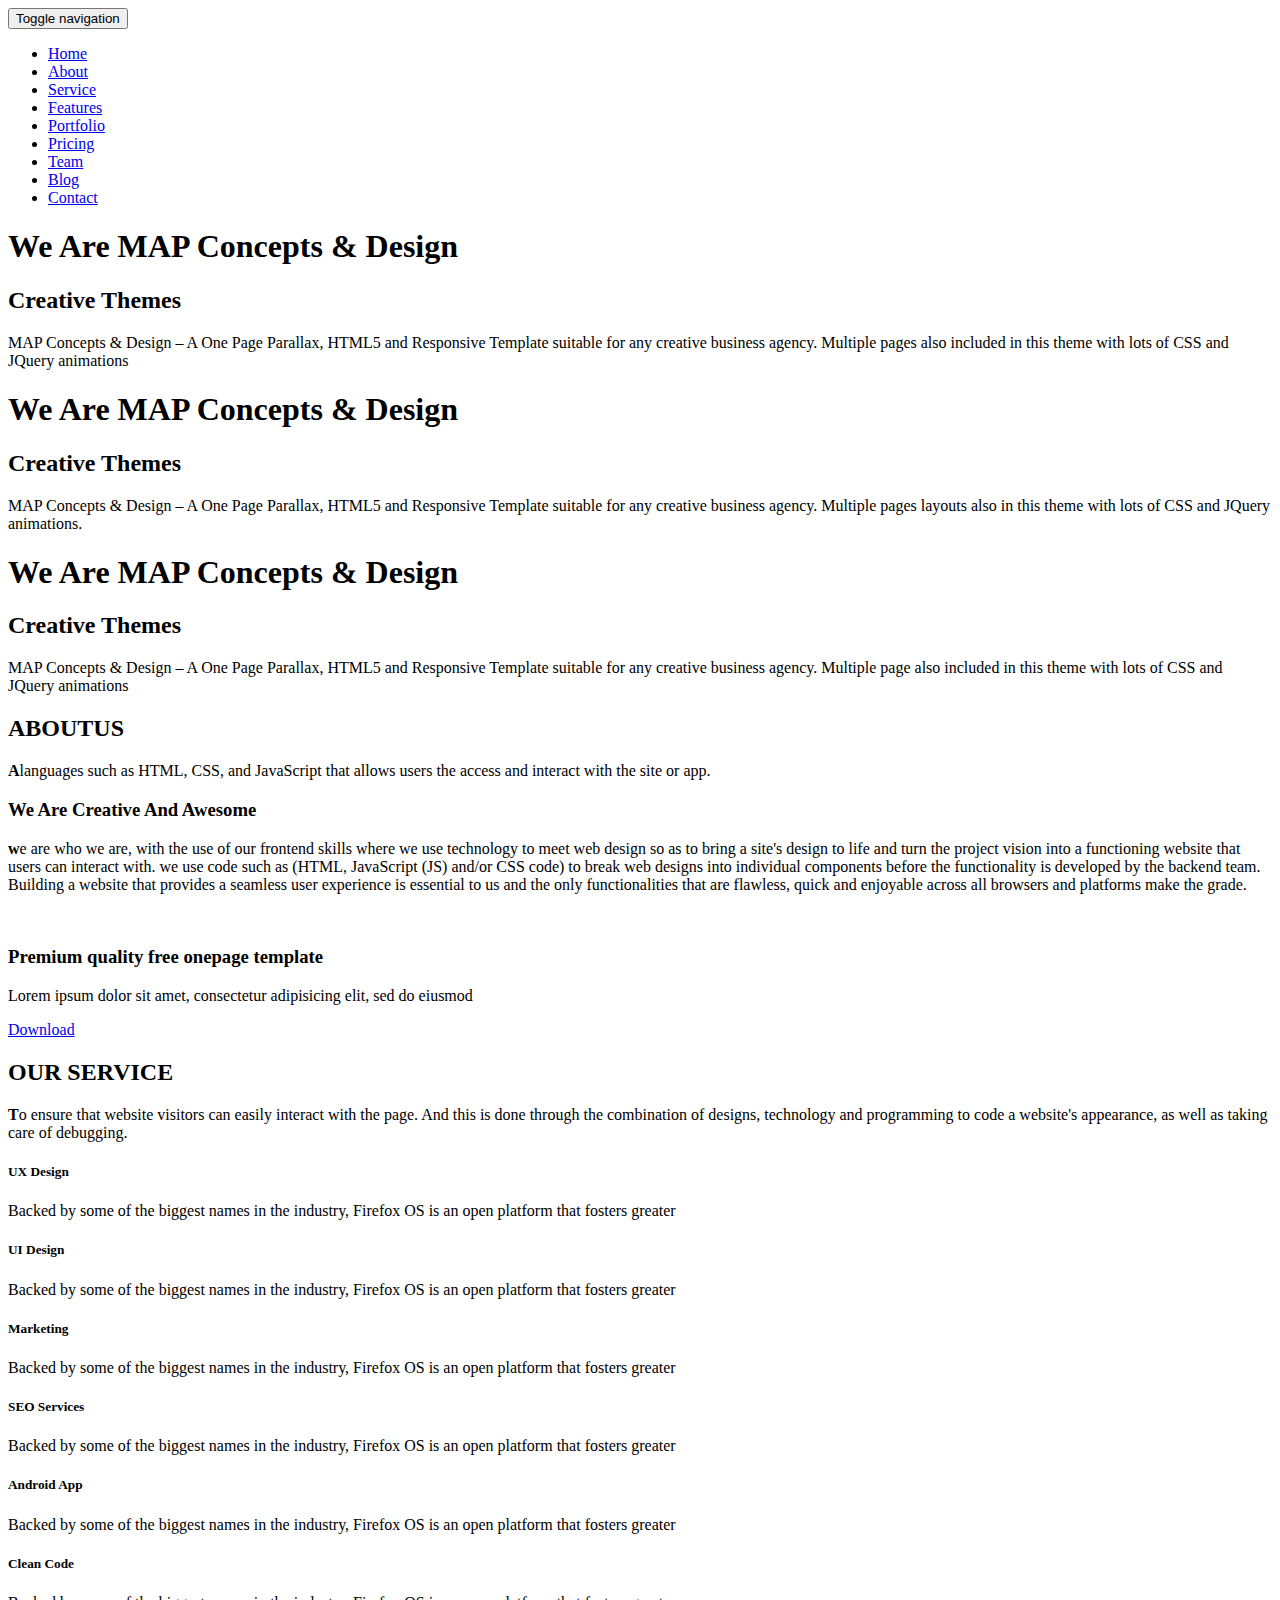
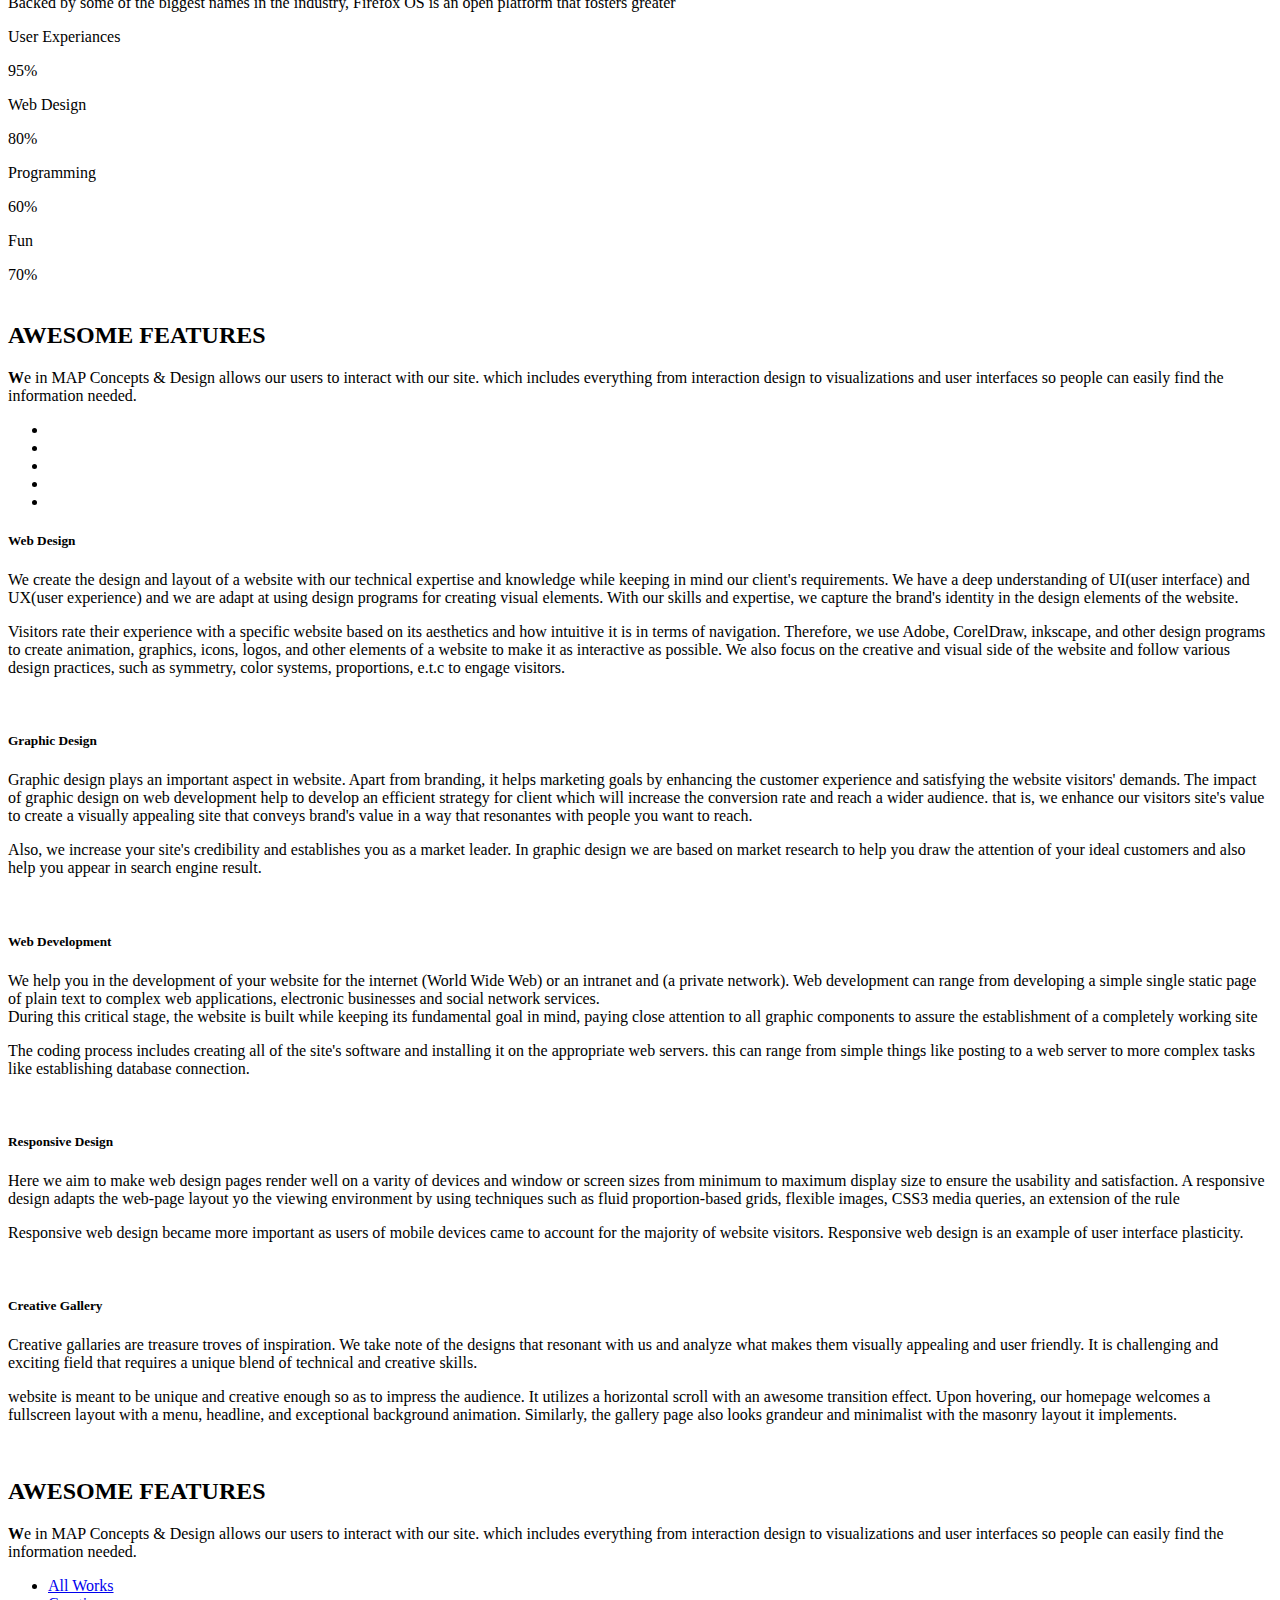
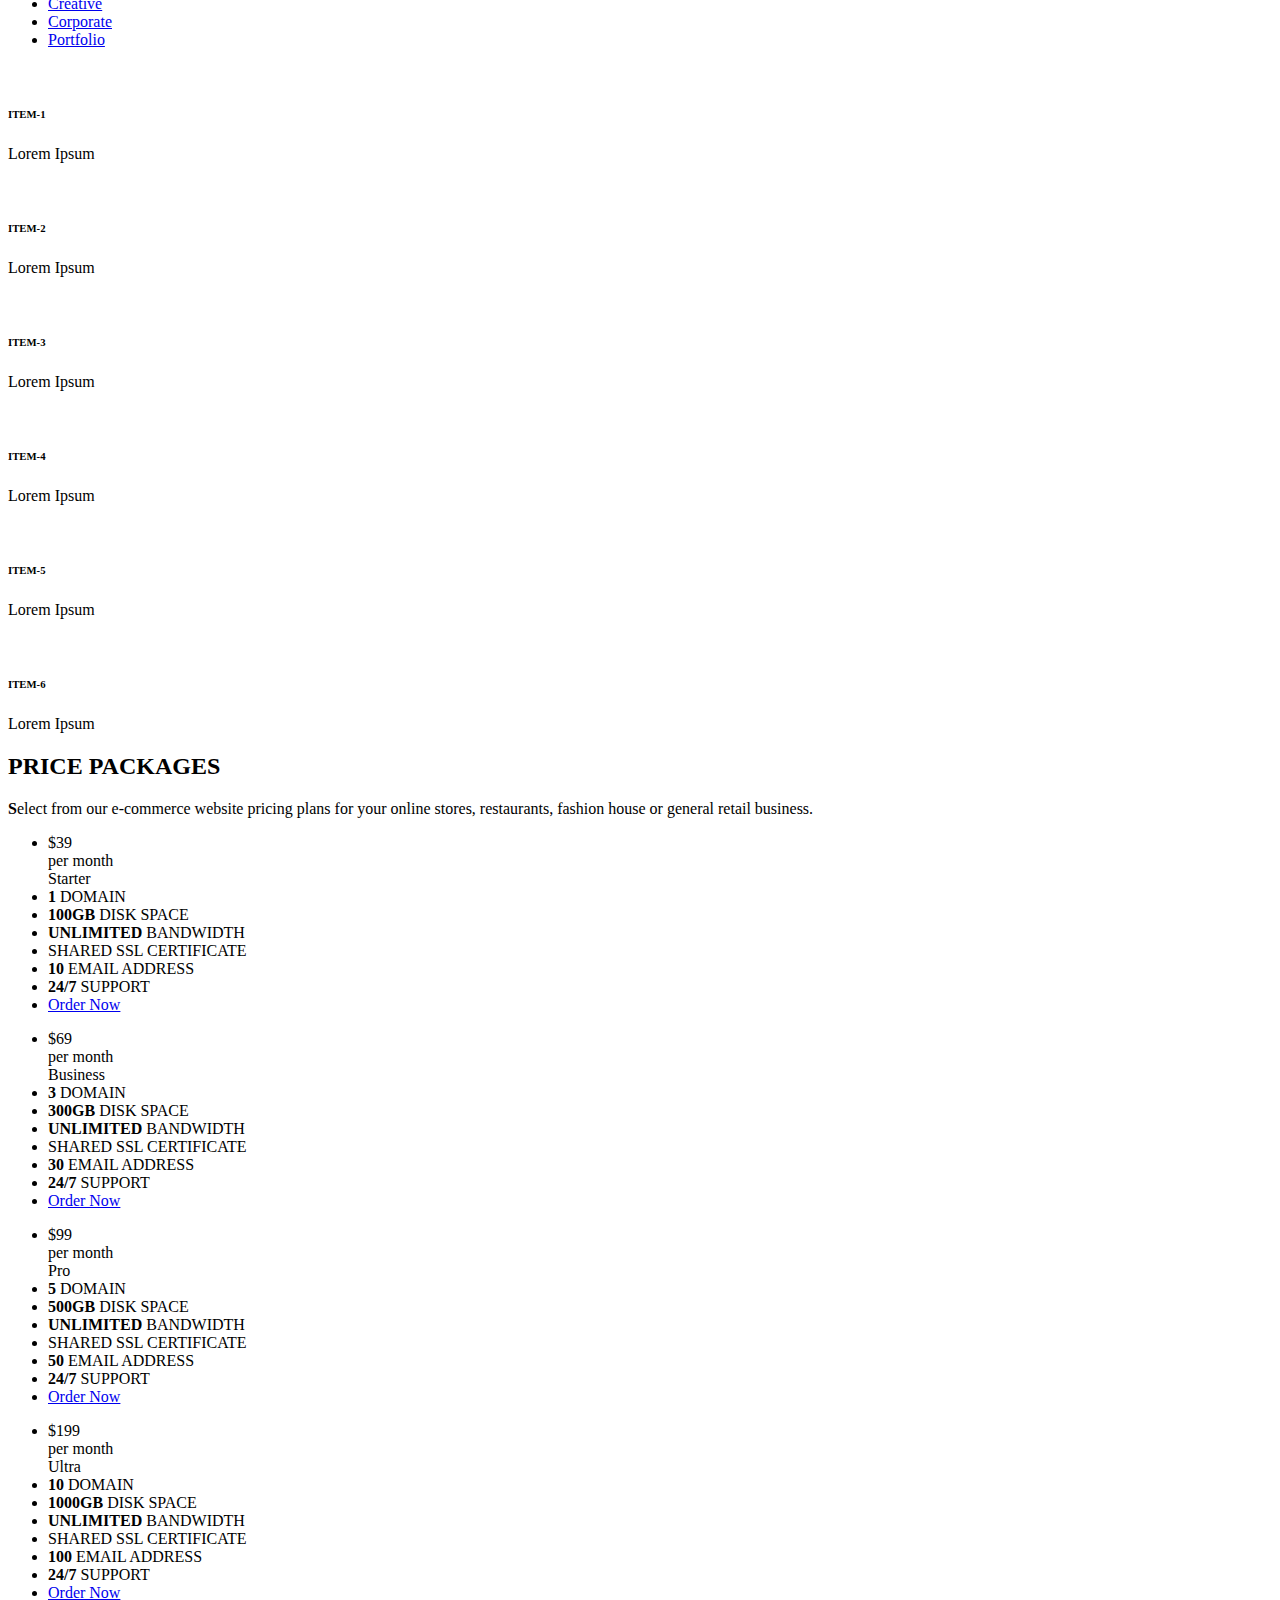
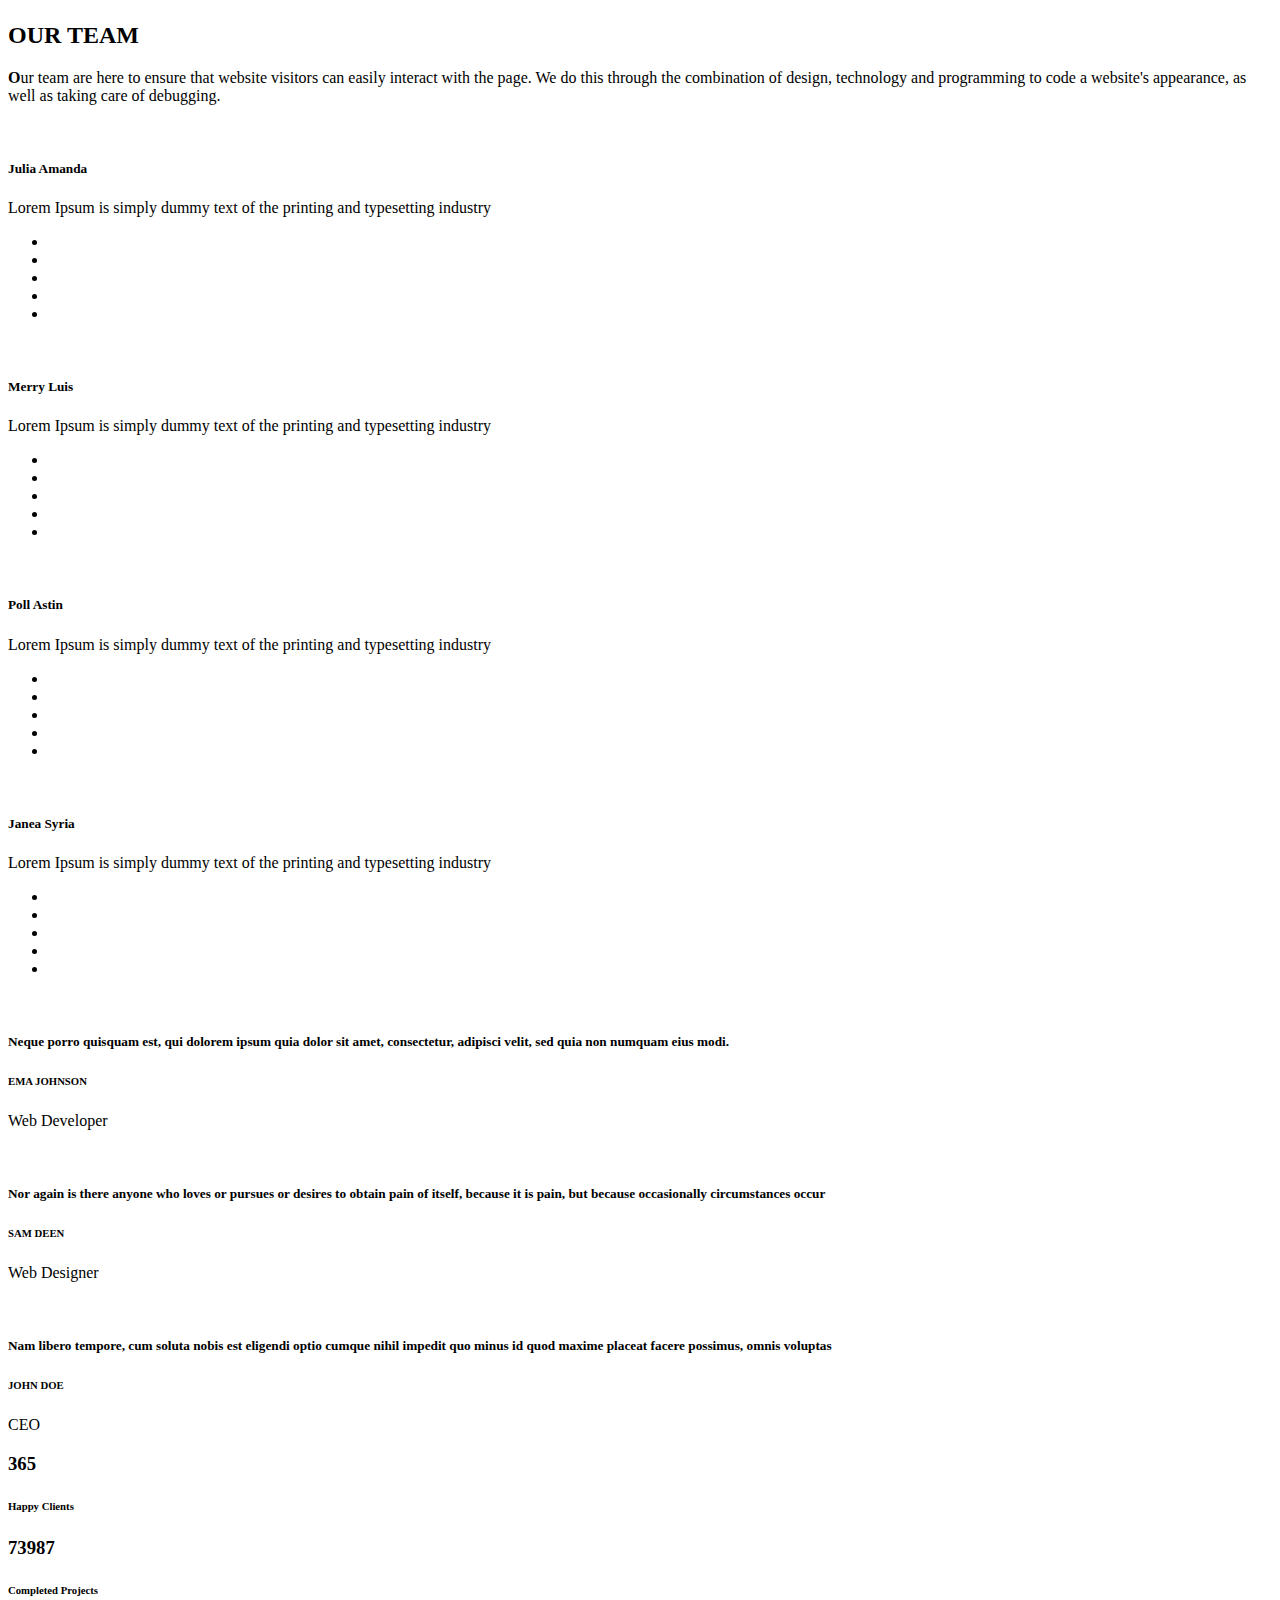
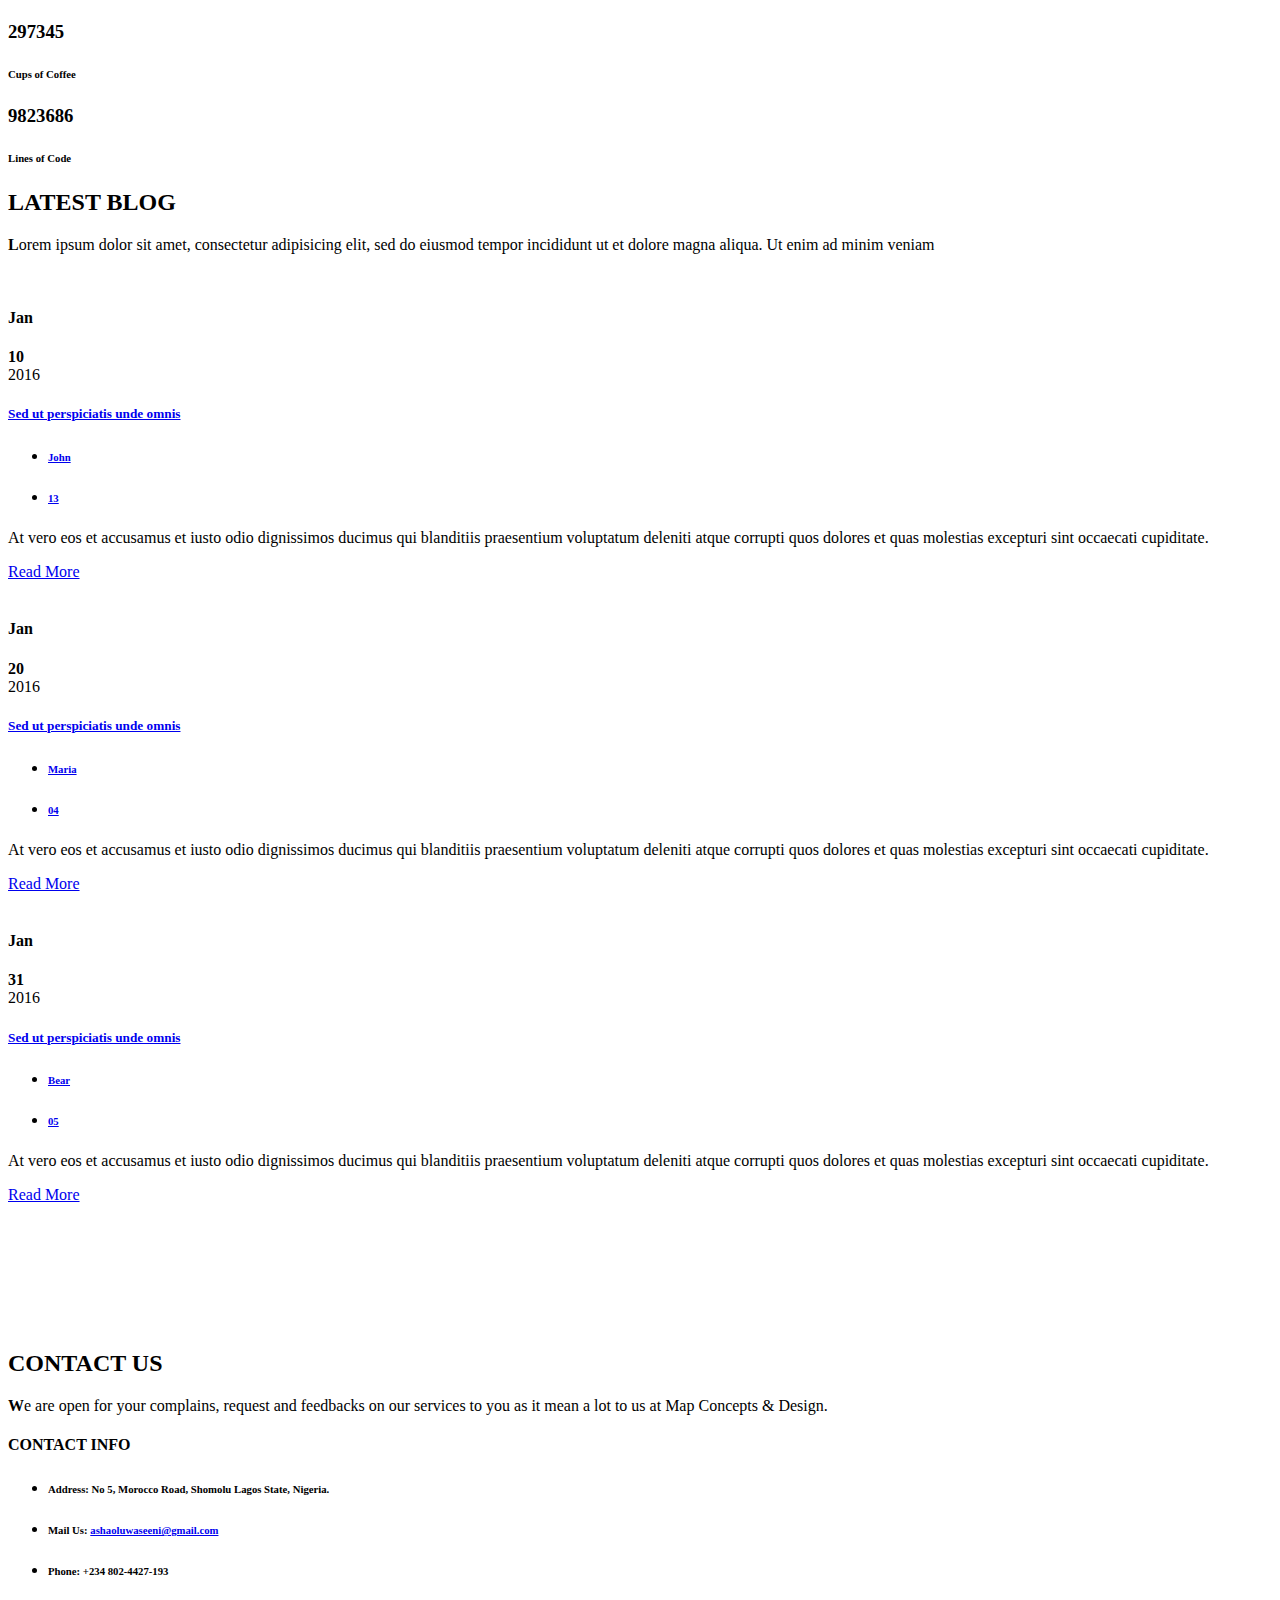
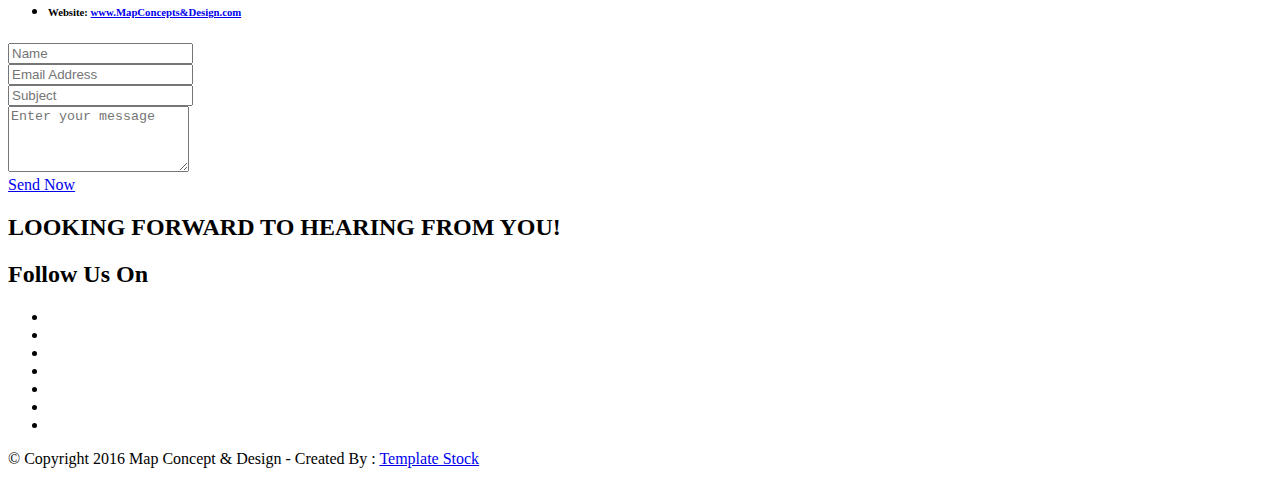
==== about.html @ aa84009a "about.html" ====
<!DOCTYPE html>
<!--
	MAP Concepts & Design by TEMPLATE STOCK
	templatestock.co @templatestock
	Released for free under the Creative Commons Attribution 3.0 license (templated.co/license)
-->

<html lang="en">
    <head>
        <meta charset="utf-8" />
        <meta name="viewport" content="width=device-width, initial-scale=1.0" />
        <meta name="description" content="" />
        <meta name="author" content="" />
        <title>MAP Concepts & Design Free HTML5 Responsive Template | Template Stock</title>
        <!--Bootstrap-->
        <link rel="stylesheet" type="text/css" href="css/bootstrap.css" />
        <!--Stylesheets-->
        <link rel="stylesheet" type="text/css" href="css/style.css" />
        <!--Responsive-->
        <link rel="stylesheet" type="text/css" href="css/responsive.css" />
        <!--Animation-->
        <link rel="stylesheet" type="text/css" href="css/animate.css" />
        <!--Prettyphoto-->
        <link rel="stylesheet" type="text/css" href="css/prettyPhoto.css" />
        <!--Font-Awesome-->
        <link rel="stylesheet" type="text/css" href="css/font-awesome.css" />
        <!--Owl-Slider-->
        <link rel="stylesheet" type="text/css" href="css/owl.carousel.css" />
        <link rel="stylesheet" type="text/css" href="css/owl.theme.css" />
        <link rel="stylesheet" type="text/css" href="css/owl.transitions.css" />
        <!--[if lt IE 9]>
    <script src="js/html5shiv.js"></script>
    <script src="js/respond.min.js"></script>
  [endif]-->
    </head>
    <body data-spy="scroll" data-target=".navbar-default" data-offset="100">
        <!--Preloader-->
        <div id="preloader">
            <div id="pre-status">
                <div class="preload-placeholder"></div>
            </div>
        </div>
        <!--Navigation-->
        <header id="menu">
            <div class="navbar navbar-default navbar-fixed-top">
                <div class="container">
                    <div class="container-fluid">
                        <!-- Brand and toggle get grouped for better mobile display -->
                        <div class="navbar-header">
                            <button
                                type="button"
                                class="navbar-toggle collapsed"
                                data-toggle="collapse"
                                data-target="#bs-example-navbar-collapse-1"
                                aria-expanded="false"
                            >
                                <span class="sr-only">Toggle navigation</span>
                                <span class="icon-bar"></span>
                                <span class="icon-bar"></span>
                                <span class="icon-bar"></span>
                            </button>
                            <a class="navbar-brand" href="#menu"
                                ><img src="images/Logo/01.png" alt=""
                            /></a>
                        </div>
                        <!-- Collect the nav links, forms, and other content for toggling -->
                        <div
                            class="collapse navbar-collapse"
                            id="bs-example-navbar-collapse-1"
                        >
                            <ul class="nav navbar-nav">
                                <li class="active">
                                    <a class="scroll" href="#menu">Home</a>
                                </li>
                                <li>
                                    <a class="scroll" href="#about">About</a>
                                </li>
                                <li>
                                    <a class="scroll" href="#service"
                                        >Service</a
                                    >
                                </li>
                                <li>
                                    <a class="scroll" href="#features"
                                        >Features</a
                                    >
                                </li>
                                <li>
                                    <a class="scroll" href="#portfolio"
                                        >Portfolio</a
                                    >
                                </li>
                                <li>
                                    <a class="scroll" href="#pricing"
                                        >Pricing</a
                                    >
                                </li>
                                <li><a class="scroll" href="#team">Team</a></li>
                                <li><a class="scroll" href="#blog">Blog</a></li>
                                <li>
                                    <a class="scroll" href="#contact"
                                        >Contact</a
                                    >
                                </li>
                            </ul>
                        </div>
                        <!-- /.navbar-collapse -->
                    </div>
                    <!-- /.container-fluid -->
                </div>
            </div>
        </header>
        <!--Slider-Start-->
        <section id="slider">
            <div id="home-carousel" class="carousel slide" data-ride="carousel">
                <div class="carousel-inner">
                    <div
                        class="item active"
                        style="background-image: url(images/Slider/01.jpg)"
                    >
                        <div class="carousel-caption container">
                            <div class="row">
                                <div class="col-md-7 col-sm-12 col-xs-12">
                                    <h1>We Are MAP Concepts & Design</h1>
                                    <h2>Creative Themes</h2>
                                    <p>
                                        MAP Concepts & Design  – A One Page Parallax,
                                        HTML5 and Responsive Template suitable for any
                                        creative business agency. Multiple pages also
                                        included in this theme with lots of
                                        CSS and JQuery animations
                                    </p>
                                </div>
                            </div>
                        </div>
                    </div>
                    <div
                        class="item"
                        style="background-image: url(images/Slider/02.jpg)"
                    >
                        <div class="carousel-caption container">
                            <div class="row">
                                <div class="col-md-7 col-sm-12 col-xs-12">
                                    <h1>We Are MAP Concepts & Design</h1>
                                    <h2>Creative Themes</h2>
                                    <p>
                                        MAP Concepts & Design – A One Page Parallax, 
                                        HTML5 and Responsive Template suitable for any
                                        creative business agency. Multiple pages
                                        layouts also in this theme with lots of
                                        CSS and JQuery animations.
                                    </p>
                                </div>
                            </div>
                        </div>
                    </div>
                    <div
                        class="item"
                        style="background-image: url(images/Slider/03.jpg)"
                    >
                        <div class="carousel-caption container">
                            <div class="row">
                                <div class="col-md-7 col-sm-12 col-xs-12">
                                    <h1>We Are MAP Concepts & Design</h1>
                                    <h2>Creative Themes</h2>
                                    <p>
                                        MAP Concepts & Design – A One Page Parallax, 
                                        HTML5 and Responsive Template suitable for any
                                        creative business agency. Multiple page also
                                        included in this theme with lots of CSS and
                                        JQuery animations
                                    </p>
                                </div>
                            </div>
                        </div>
                    </div>
                    <a
                        class="home-carousel-left"
                        href="#home-carousel"
                        data-slide="prev"
                        ><i class="fa fa-angle-left"></i
                    ></a>
                    <a
                        class="home-carousel-right"
                        href="#home-carousel"
                        data-slide="next"
                        ><i class="fa fa-angle-right"></i
                    ></a>
                </div>
            </div>
            <!--/#home-carousel-->
        </section>
        <!--About-Section-Start-->
        <section id="about">
            <div class="container">
                <div class="col-md-8 col-md-offset-2">
                    <div class="heading">
                        <h2>ABOUT<span>US</span></h2>
                        <div class="line"></div>
                        <p>
                            <span><strong>A</strong></span
                            >languages such as HTML, CSS, and JavaScript that
                            allows users the access and interact with the 
                            site or app.
                        </p>
                    </div>
                </div>
                <div class="row">
                    <div class="col-md-12 ab-sec">
                        <div class="col-md-6">
                            <h3
                                class="wow fadeInDown"
                                data-wow-duration="1000ms"
                                data-wow-delay="300ms"
                            >
                                <span>W</span>e Are Creative And Awesome
                            </h3>
                            <p>
                                <span><strong>w</strong></span
                                >e are who we are, with the use of our frontend 
                                skills where we use technology to meet web design
                                so as to bring a site's design to life and turn 
                                the project vision into a functioning website that 
                                users can interact with. we use code such as   
                                (HTML, JavaScript (JS) and/or CSS code) to break 
                                web designs into individual components before the 
                                functionality is developed by the backend team. 
                                <span>B</span
                                >uilding a website that provides a seamless user experience 
                                is essential to us and the only functionalities that are
                                flawless, quick and enjoyable across all browsers and  
                                platforms make the grade.
                                
                            </p>
                        </div>
                        <div
                            class="col-md-6 ab-sec-img wow fadeInUp"
                            data-wow-duration="1000ms"
                            data-wow-delay="300ms"
                        >
                            <img src="images/Aboutus/01.jpg" alt="" />
                        </div>
                    </div>
                </div>
            </div>
        </section>
        <!--About-Sec-2-Start-->
        <div class="bg-sec">
            <div class="container">
                <div class="col-md-10 col-sm-10 col-xs-8">
                    <h3>Premium quality free onepage template</h3>
                    <p>
                        Lorem ipsum dolor sit amet, consectetur adipisicing
                        elit, sed do eiusmod
                    </p>
                </div>
                <div class="col-md-2 col-sm-2 col-xs-4">
                    <a class="btn-down" href="#">Download</a>
                </div>
            </div>
        </div>
        <!--Service-Section-Start-->
        <section id="service">
            <div class="container">
                <div class="col-md-8 col-md-offset-2">
                    <div class="heading">
                        <h2>OUR SERVI<span>CE</span></h2>
                        <div class="line"></div>
                        <p>
                            <span><strong>T</strong></span
                            >o ensure that website visitors can easily interact with the page. 
                             And this is done through the combination of designs, technology and 
                             programming to code a website's appearance, as well as taking care 
                             of debugging.
                        </p>
                    </div>
                </div>
                <div class="row">
                    <div class="features-sec">
                        <div
                            class="col-md-4 col-sm-6 col-xs-6 wow fadeInUp"
                            data-wow-duration="300ms"
                            data-wow-delay="0ms"
                        >
                            <div class="media service-box">
                                <div class="pull-left">
                                    <i class="fa fa-line-chart"></i>
                                </div>
                                <div class="media-body">
                                    <h5 class="media-heading">UX Design</h5>
                                    <p>
                                        Backed by some of the biggest names in
                                        the industry, Firefox OS is an open
                                        platform that fosters greater
                                    </p>
                                </div>
                            </div>
                        </div>
                        <!--/.col-md-4-->
                        <div
                            class="col-md-4 col-sm-6 col-xs-6 wow fadeInUp"
                            data-wow-duration="300ms"
                            data-wow-delay="100ms"
                        >
                            <div class="media service-box">
                                <div class="pull-left">
                                    <i class="fa fa-cubes"></i>
                                </div>
                                <div class="media-body">
                                    <h5 class="media-heading">UI Design</h5>
                                    <p>
                                        Backed by some of the biggest names in
                                        the industry, Firefox OS is an open
                                        platform that fosters greater
                                    </p>
                                </div>
                            </div>
                        </div>
                        <!--/.col-md-4-->
                        <div
                            class="col-md-4 col-sm-6 col-xs-6 wow fadeInUp"
                            data-wow-duration="300ms"
                            data-wow-delay="200ms"
                        >
                            <div class="media service-box">
                                <div class="pull-left">
                                    <i class="fa fa-pie-chart"></i>
                                </div>
                                <div class="media-body">
                                    <h5 class="media-heading">Marketing</h5>
                                    <p>
                                        Backed by some of the biggest names in
                                        the industry, Firefox OS is an open
                                        platform that fosters greater
                                    </p>
                                </div>
                            </div>
                        </div>
                        <!--/.col-md-4-->
                        <div
                            class="col-md-4 col-sm-6 col-xs-6 wow fadeInUp"
                            data-wow-duration="300ms"
                            data-wow-delay="300ms"
                        >
                            <div class="media service-box">
                                <div class="pull-left">
                                    <i class="fa fa-bar-chart"></i>
                                </div>
                                <div class="media-body">
                                    <h5 class="media-heading">SEO Services</h5>
                                    <p>
                                        Backed by some of the biggest names in
                                        the industry, Firefox OS is an open
                                        platform that fosters greater
                                    </p>
                                </div>
                            </div>
                        </div>
                        <!--/.col-md-4-->
                        <div
                            class="col-md-4 col-sm-6 col-xs-6 wow fadeInUp"
                            data-wow-duration="300ms"
                            data-wow-delay="400ms"
                        >
                            <div class="media service-box">
                                <div class="pull-left">
                                    <i class="fa fa-language"></i>
                                </div>
                                <div class="media-body">
                                    <h5 class="media-heading">Android App</h5>
                                    <p>
                                        Backed by some of the biggest names in
                                        the industry, Firefox OS is an open
                                        platform that fosters greater
                                    </p>
                                </div>
                            </div>
                        </div>
                        <!--/.col-md-4-->
                        <div
                            class="col-md-4 col-sm-6 col-xs-6 wow fadeInUp"
                            data-wow-duration="300ms"
                            data-wow-delay="500ms"
                        >
                            <div class="media service-box">
                                <div class="pull-left">
                                    <i class="fa fa-bullseye"></i>
                                </div>
                                <div class="media-body">
                                    <h5 class="media-heading">Clean Code</h5>
                                    <p>
                                        Backed by some of the biggest names in
                                        the industry, Firefox OS is an open
                                        platform that fosters greater
                                    </p>
                                </div>
                            </div>
                        </div>
                        <!--/.col-md-4-->
                    </div>
                </div>
                <div class="experience">
                    <div class="col-sm-6 col-xs-12">
                        <div
                            class="our-skills wow fadeInLeft"
                            data-wow-duration="1000ms"
                            data-wow-delay="300ms"
                        >
                            <div
                                class="single-skill wow fadeInLeft"
                                data-wow-duration="1000ms"
                                data-wow-delay="300ms"
                            >
                                <p class="lead">User Experiances</p>
                                <div class="progress">
                                    <div
                                        class="progress-bar six-sec-ease-in-out"
                                        role="progressbar"
                                        aria-valuenow="0"
                                        aria-valuemin="0"
                                        aria-valuemax="90"
                                        style="width: 95%"
                                    >
                                        95%
                                    </div>
                                </div>
                            </div>
                            <div
                                class="single-skill wow fadeInLeft"
                                data-wow-duration="1000ms"
                                data-wow-delay="400ms"
                            >
                                <p class="lead">Web Design</p>
                                <div class="progress">
                                    <div
                                        class="progress-bar six-sec-ease-in-out"
                                        role="progressbar"
                                        aria-valuenow="0"
                                        aria-valuemin="0"
                                        aria-valuemax="80"
                                        style="width: 80%"
                                    >
                                        80%
                                    </div>
                                </div>
                            </div>
                            <div
                                class="single-skill wow fadeInLeft"
                                data-wow-duration="1000ms"
                                data-wow-delay="500ms"
                            >
                                <p class="lead">Programming</p>
                                <div class="progress">
                                    <div
                                        class="progress-bar progress-bar-primary six-sec-ease-in-out"
                                        role="progressbar"
                                        aria-valuenow="0"
                                        aria-valuemin="100"
                                        aria-valuemax="60"
                                        style="width: 60%"
                                    >
                                        60%
                                    </div>
                                </div>
                            </div>
                            <div
                                class="single-skill wow fadeInLeft"
                                data-wow-duration="1000ms"
                                data-wow-delay="600ms"
                            >
                                <p class="lead">Fun</p>
                                <div class="progress">
                                    <div
                                        class="progress-bar progress-bar-primary six-sec-ease-in-out"
                                        role="progressbar"
                                        aria-valuenow="0"
                                        aria-valuemin="100"
                                        aria-valuemax="70"
                                        style="width: 70%"
                                    >
                                        70%
                                    </div>
                                </div>
                            </div>
                        </div>
                    </div>
                    <div
                        class="col-sm-6 wow fadeInUp"
                        data-wow-duration="1000ms"
                        data-wow-delay="600ms"
                    >
                        <img
                            src="./images/Snapchat-706828372.jpg"
                            class="img-responsive"
                            alt=""
                        />
                    </div>
                </div>
            </div>
        </section>
        <!--Features-Section-Start-->
        <section id="features">
            <div class="container">
                <div class="col-md-8 col-md-offset-2">
                    <div class="heading">
                        <h2>AWESOME FEATUR<span>ES</span></h2>
                        <div class="line"></div>
                        <p>
                            <span><strong>W</strong></span
                            >e in MAP Concepts & Design allows our users to interact 
                            with our site. which includes everything from interaction 
                            design to visualizations and user interfaces so people can 
                            easily find the information needed.
                        </p>
                    </div>
                </div>
                <ul class="nav nav-tabs" role="tablist">
                    <li role="presentation" class="active">
                        <a href="#tab-1" role="tab" data-toggle="tab"
                            ><i class="fa fa-paper-plane"></i
                        ></a>
                    </li>
                    <li role="presentation">
                        <a href="#tab-2" role="tab" data-toggle="tab"
                            ><i class="fa fa-laptop"></i
                        ></a>
                    </li>
                    <li role="presentation">
                        <a href="#tab-3" role="tab" data-toggle="tab"
                            ><i class="fa fa-code"></i
                        ></a>
                    </li>
                    <li role="presentation">
                        <a href="#tab-4" role="tab" data-toggle="tab"
                            ><i class="fa fa-th-large"></i
                        ></a>
                    </li>
                    <li role="presentation">
                        <a href="#tab-5" role="tab" data-toggle="tab"
                            ><i class="fa fa-file-image-o"></i
                        ></a>
                    </li>
                </ul>
                <div class="tab-content">
                    <div
                        role="tabpanel"
                        class="tab-pane fade in active feat-sec"
                        id="tab-1"
                    >
                        <div class="col-md-6 tab">
                            <h5>Web Design</h5>
                            <div class="line"></div>
                            <div class="clearfix"></div>
                            <p class="feat-sec">
                                We create the design and layout of a website with  
                                our technical expertise and knowledge while
                                keeping in mind our client's requirements. We
                                have a deep understanding of UI(user interface) 
                                and UX(user experience) and we are adapt at using 
                                design programs for creating visual elements. With   
                                our skills and expertise, we capture the brand's
                                identity in the design elements of the website.<br />
                                
                            </p>
                            <p class="feat-sec-1">
                                Visitors rate their experience with a specific website
                                based on its aesthetics and how intuitive it is in terms
                                of navigation. Therefore, we use Adobe, CorelDraw,
                                inkscape, and other design programs to create animation,
                                graphics, icons, logos, and other elements of a website to
                                make it as interactive as possible. We also focus on the 
                                creative and visual side of the website and follow various
                                design practices, such as symmetry, color systems, proportions,
                                e.t.c to engage visitors.
                            </p>
                        </div>
                        <div class="col-md-6 tab-img">
                            <img
                                src="images/Features/01.jpg"
                                class="img-responsive"
                                alt=""
                            />
                        </div>
                    </div>
                    <div
                        role="tabpanel"
                        class="tab-pane fade feat-sec"
                        id="tab-2"
                    >
                        <div class="col-md-6 tab">
                            <h5>Graphic Design</h5>
                            <div class="line"></div>
                            <div class="clearfix"></div>
                            <p class="feat-sec">
                                Graphic design plays an important aspect in website.
                                Apart from branding, it helps marketing goals by 
                                enhancing the customer experience and satisfying the
                                website visitors' demands. The impact of graphic design
                                on web development help to develop an efficient   
                                strategy for client which will increase the conversion rate
                                and reach a wider audience. that is, we enhance our      
                                visitors site's value to create a visually appealing 
                                site that conveys brand's value in a way that 
                                resonantes with people you want to reach. <br />
                            </p>
                            <p class="feat-sec-1">
                                Also, we increase your site's credibility and establishes
                                you as a market leader. In graphic design we are based on  
                                market research to help you draw the attention of your
                                ideal customers and also help you appear in search engine
                                result.            
                            </p>
                        </div>
                        <div class="col-md-6 tab-img">
                            <img
                                src="images/Features/02.jpg"
                                class="img-responsive"
                                alt=""
                            />
                        </div>
                    </div>
                    <div
                        role="tabpanel"
                        class="tab-pane fade feat-sec"
                        id="tab-3"
                    >
                        <div class="col-md-6 tab">
                            <h5>Web Development</h5>
                            <div class="line"></div>
                            <div class="clearfix"></div>
                            <p class="feat-sec">
                                We help you in the development of your website for
                                the internet (World Wide Web) or an intranet and 
                                (a private network). Web development can range 
                                from developing a simple single static page of  
                                plain text to complex web applications, electronic 
                                businesses and social network services.<br />
                                During this critical stage, the website is built 
                                while keeping its fundamental goal in mind, 
                                paying close attention to all graphic components  
                                to assure the establishment of a completely 
                                working site<br />
                            </p>
                            <p class="feat-sec-1">
                                The coding process includes creating all of the site's
                                software and installing it on the appropriate web 
                                servers. this can range from simple things like 
                                posting to a web server to more complex tasks like
                                establishing database connection.
                                
                            </p>
                        </div>
                        <div class="col-md-6 tab-img">
                            <img
                                src="images/Features/03.jpg"
                                class="img-responsive"
                                alt=""
                            />
                        </div>
                    </div>
                    <div
                        role="tabpanel"
                        class="tab-pane fade feat-sec"
                        id="tab-4"
                    >
                        <div class="col-md-6 tab">
                            <h5>Responsive Design</h5>
                            <div class="line"></div>
                            <div class="clearfix"></div>
                            <p class="feat-sec">
                                Here we aim to make web design pages render well 
                                on a varity of devices and window or screen sizes 
                                from minimum to maximum display size to ensure  
                                the usability and satisfaction. A responsive  
                                design adapts the web-page layout yo the viewing  
                                environment by using techniques such as fluid 
                                proportion-based grids, flexible images, 
                                CSS3 media queries, an extension of the rule
                                <br />
                            </p>
                            <p class="feat-sec-1">
                                Responsive web design became more important as 
                                users of mobile devices came to account for 
                                the majority of website visitors. Responsive 
                                web design is an example of user interface 
                                plasticity.
                            </p>
                        </div>
                        <div class="col-md-6 tab-img">
                            <img
                                src="images/Features/04.jpg"
                                class="img-responsive"
                                alt=""
                            />
                        </div>
                    </div>
                    <div
                        role="tabpanel"
                        class="tab-pane fade feat-sec"
                        id="tab-5"
                    >
                        <div class="col-md-6 tab">
                            <h5>Creative Gallery</h5>
                            <div class="line"></div>
                            <div class="clearfix"></div>
                            <p class="feat-sec">
                                Creative gallaries are treasure troves of inspiration.
                                We take note of the designs that resonant with us and 
                                analyze what makes them visually appealing and user 
                                friendly. It is challenging and exciting field that  
                                requires a unique blend of technical and creative 
                                skills. <br />
                            </p>
                            <p class="feat-sec-1">
                                website is meant to be unique and creative 
                                enough so as to impress the audience. It 
                                utilizes a horizontal scroll with an awesome  
                                transition effect. Upon hovering, our  
                                homepage welcomes a fullscreen layout with a  
                                menu, headline, and exceptional background 
                                animation. Similarly, the gallery page also 
                                looks grandeur and minimalist with the masonry 
                                layout it implements.
                            </p>
                        </div>
                        <div class="col-md-6 tab-img">
                            <img
                                src="images/Features/05.jpg"
                                class="img-responsive"
                                alt=""
                            />
                        </div>
                    </div>
                </div>
            </div>
        </section>
        <!--Portfolio-Section-Start-->
        <section id="portfolio">
            <div class="container">
                <div class="col-md-8 col-md-offset-2">
                    <div class="heading">
                        <h2>AWESOME FEATUR<span>ES</span></h2>
                        <div class="line"></div>
                        <p>
                            <span><strong>W</strong></span
                            >e in MAP Concepts & Design allows our users to interact 
                            with our site. which includes everything from interaction 
                            design to visualizations and user interfaces so people can 
                            easily find the information needed.
                        </p>
                    </div>
                </div>
                <div class="text-center">
                    <ul class="portfolio-filter">
                        <li>
                            <a class="active" href="#" data-filter="*"
                                >All Works</a
                            >
                        </li>
                        <li>
                            <a href="#" data-filter=".creative">Creative</a>
                        </li>
                        <li>
                            <a href="#" data-filter=".corporate">Corporate</a>
                        </li>
                        <li>
                            <a href="#" data-filter=".portfolio">Portfolio</a>
                        </li>
                    </ul>
                    <!--/#portfolio-filter-->
                </div>
                <div class="portfolio-items">
                    <div
                        class="col-md-4 col-sm-6 col-xs-12 portfolio-item creative"
                    >
                        <div class="portfolio-item-inner">
                            <img
                                class="img-responsive"
                                src="images/Portfolio/01.jpg"
                                alt=""
                            />
                            <div class="portfolio-info">
                                <a
                                    class="preview"
                                    href="images/Portfolio/01.jpg"
                                    data-rel="prettyPhoto"
                                    ><i class="fa fa-plus-circle"></i
                                ></a>
                                <h6>ITEM-1</h6>
                                <p>Lorem Ipsum</p>
                            </div>
                        </div>
                    </div>
                    <!--/.portfolio-item-->
                    <div
                        class="col-md-4 col-sm-6 col-xs-12 portfolio-item corporate portfolio"
                    >
                        <div class="portfolio-item-inner">
                            <img
                                class="img-responsive"
                                src="images/Portfolio/02.jpg"
                                alt=""
                            />
                            <div class="portfolio-info">
                                <a
                                    class="preview"
                                    href="images/Portfolio/02.jpg"
                                    data-rel="prettyPhoto"
                                    ><i class="fa fa-plus-circle"></i
                                ></a>
                                <h6>ITEM-2</h6>
                                <p>Lorem Ipsum</p>
                            </div>
                        </div>
                    </div>
                    <!--/.portfolio-item-->
                    <div
                        class="col-md-4 col-sm-6 col-xs-12 portfolio-item creative"
                    >
                        <div class="portfolio-item-inner">
                            <img
                                class="img-responsive"
                                src="images/Portfolio/03.jpg"
                                alt=""
                            />
                            <div class="portfolio-info">
                                <a
                                    class="preview"
                                    href="images/Portfolio/03.jpg"
                                    data-rel="prettyPhoto"
                                    ><i class="fa fa-plus-circle"></i
                                ></a>
                                <h6>ITEM-3</h6>
                                <p>Lorem Ipsum</p>
                            </div>
                        </div>
                    </div>
                    <!--/.portfolio-item-->
                    <div
                        class="col-md-4 col-sm-6 col-xs-12 portfolio-item corporate"
                    >
                        <div class="portfolio-item-inner">
                            <img
                                class="img-responsive"
                                src="images/Portfolio/04.jpg"
                                alt=""
                            />
                            <div class="portfolio-info">
                                <a
                                    class="preview"
                                    href="images/Portfolio/04.jpg"
                                    data-rel="prettyPhoto"
                                    ><i class="fa fa-plus-circle"></i
                                ></a>
                                <h6>ITEM-4</h6>
                                <p>Lorem Ipsum</p>
                            </div>
                        </div>
                    </div>
                    <!--/.portfolio-item-->
                    <div
                        class="col-md-4 col-sm-6 col-xs-12 portfolio-item creative portfolio"
                    >
                        <div class="portfolio-item-inner">
                            <img
                                class="img-responsive"
                                src="images/Portfolio/05.jpg"
                                alt=""
                            />
                            <div class="portfolio-info">
                                <a
                                    class="preview"
                                    href="images/Portfolio/05.jpg"
                                    data-rel="prettyPhoto"
                                    ><i class="fa fa-plus-circle"></i
                                ></a>
                                <h6>ITEM-5</h6>
                                <p>Lorem Ipsum</p>
                            </div>
                        </div>
                    </div>
                    <!--/.portfolio-item-->
                    <div
                        class="col-md-4 col-sm-6 col-xs-12 portfolio-item corporate"
                    >
                        <div class="portfolio-item-inner">
                            <img
                                class="img-responsive"
                                src="images/Portfolio/06.jpg"
                                alt=""
                            />
                            <div class="portfolio-info">
                                <a
                                    class="preview"
                                    href="images/Portfolio/06.jpg"
                                    data-rel="prettyPhoto"
                                    ><i class="fa fa-plus-circle"></i
                                ></a>
                                <h6>ITEM-6</h6>
                                <p>Lorem Ipsum</p>
                            </div>
                        </div>
                    </div>
                    <!--/.portfolio-item-->
                </div>
            </div>
        </section>
        <!--Pricing-Section-Start-->
        <section id="pricing">
            <div class="container">
                <div class="col-md-8 col-md-offset-2">
                    <div class="heading">
                        <h2>PRICE PACKAG<span>ES</span></h2>
                        <div class="line"></div>
                        <p>
                            <span><strong>S</strong></span
                            >elect from our e-commerce website pricing plans for
                            your online stores, restaurants, fashion house or general 
                            retail business.
                        </p>
                    </div>
                </div>
                <div class="row">
                    <div class="col-sm-6 col-md-3">
                        <div
                            class="wow zoomIn"
                            data-wow-duration="400ms"
                            data-wow-delay="0ms"
                        >
                            <ul class="pricing">
                                <li class="plan-header">
                                    <div class="price-duration">
                                        <div class="price">$39</div>
                                        <div class="duration">per month</div>
                                    </div>
                                    <div class="plan-name">Starter</div>
                                </li>
                                <li><strong>1</strong> DOMAIN</li>
                                <li><strong>100GB</strong> DISK SPACE</li>
                                <li><strong>UNLIMITED</strong> BANDWIDTH</li>
                                <li>SHARED SSL CERTIFICATE</li>
                                <li><strong>10</strong> EMAIL ADDRESS</li>
                                <li><strong>24/7</strong> SUPPORT</li>
                                <li>
                                    <a class="btn-order" href="#">Order Now</a>
                                </li>
                            </ul>
                        </div>
                    </div>
                    <div class="col-sm-6 col-md-3">
                        <div
                            class="wow zoomIn"
                            data-wow-duration="400ms"
                            data-wow-delay="200ms"
                        >
                            <ul class="pricing">
                                <li class="plan-header">
                                    <div class="price-duration">
                                        <div class="price">$69</div>
                                        <div class="duration">per month</div>
                                    </div>
                                    <div class="plan-name">Business</div>
                                </li>
                                <li><strong>3</strong> DOMAIN</li>
                                <li><strong>300GB</strong> DISK SPACE</li>
                                <li><strong>UNLIMITED</strong> BANDWIDTH</li>
                                <li>SHARED SSL CERTIFICATE</li>
                                <li><strong>30</strong> EMAIL ADDRESS</li>
                                <li><strong>24/7</strong> SUPPORT</li>
                                <li>
                                    <a class="btn-order" href="#">Order Now</a>
                                </li>
                            </ul>
                        </div>
                    </div>
                    <div class="col-sm-6 col-md-3">
                        <div
                            class="wow zoomIn"
                            data-wow-duration="400ms"
                            data-wow-delay="400ms"
                        >
                            <ul class="pricing">
                                <li class="plan-header">
                                    <div class="price-duration">
                                        <div class="price">$99</div>
                                        <div class="duration">per month</div>
                                    </div>
                                    <div class="plan-name">Pro</div>
                                </li>
                                <li><strong>5</strong> DOMAIN</li>
                                <li><strong>500GB</strong> DISK SPACE</li>
                                <li><strong>UNLIMITED</strong> BANDWIDTH</li>
                                <li>SHARED SSL CERTIFICATE</li>
                                <li><strong>50</strong> EMAIL ADDRESS</li>
                                <li><strong>24/7</strong> SUPPORT</li>
                                <li>
                                    <a class="btn-order" href="#">Order Now</a>
                                </li>
                            </ul>
                        </div>
                    </div>
                    <div class="col-sm-6 col-md-3">
                        <div
                            class="wow zoomIn"
                            data-wow-duration="400ms"
                            data-wow-delay="600ms"
                        >
                            <ul class="pricing">
                                <li class="plan-header">
                                    <div class="price-duration">
                                        <div class="price">$199</div>
                                        <div class="duration">per month</div>
                                    </div>
                                    <div class="plan-name">Ultra</div>
                                </li>
                                <li><strong>10</strong> DOMAIN</li>
                                <li><strong>1000GB</strong> DISK SPACE</li>
                                <li><strong>UNLIMITED</strong> BANDWIDTH</li>
                                <li>SHARED SSL CERTIFICATE</li>
                                <li><strong>100</strong> EMAIL ADDRESS</li>
                                <li><strong>24/7</strong> SUPPORT</li>
                                <li>
                                    <a class="btn-order" href="#">Order Now</a>
                                </li>
                            </ul>
                        </div>
                    </div>
                </div>
            </div>
        </section>
        <!--Team-Section-Start-->
        <section id="team">
            <div class="container">
                <div class="col-md-8 col-md-offset-2">
                    <div class="heading">
                        <h2>OUR TE<span>AM</span></h2>
                        <div class="line"></div>
                        <p>
                            <span><strong>O</strong></span
                            >ur team are here to ensure that website visitors can
                            easily interact with the page. We do this through the
                            combination of design, technology and programming to
                            code a website's appearance, as well as taking care of
                            debugging.
                        </p>
                    </div>
                </div>
                <div class="row">
                    <div
                        class="col-md-3 col-sm-6 col-xs-12 team-main-sec wow slideInUp"
                        data-wow-duration="1s"
                        data-wow-delay=".1s"
                    >
                        <div class="team-sec">
                            <div class="team-img">
                                <img
                                    src="images/Team/01.jpg"
                                    class="img-responsive"
                                    alt=""
                                />
                                <div class="team-desc">
                                    <h5>Julia Amanda</h5>
                                    <p>
                                        Lorem Ipsum is simply dummy text of the
                                        printing and typesetting industry
                                    </p>
                                    <ul class="team-social-icon">
                                        <li>
                                            <a
                                                href="#"
                                                data-toggle="tooltip"
                                                data-placement="top"
                                                title="Facebook"
                                                ><i class="fa fa-facebook-f"></i
                                            ></a>
                                        </li>
                                        <li>
                                            <a
                                                href="#"
                                                data-toggle="tooltip"
                                                data-placement="top"
                                                title="Twitter"
                                                ><i class="fa fa-twitter"></i
                                            ></a>
                                        </li>
                                        <li>
                                            <a
                                                href="#"
                                                data-toggle="tooltip"
                                                data-placement="top"
                                                title="Pinterest"
                                                ><i
                                                    class="fa fa-pinterest-p"
                                                ></i
                                            ></a>
                                        </li>
                                        <li>
                                            <a
                                                href="#"
                                                data-toggle="tooltip"
                                                data-placement="top"
                                                title="Instagram"
                                                ><i class="fa fa-instagram"></i
                                            ></a>
                                        </li>
                                        <li>
                                            <a
                                                href="#"
                                                data-toggle="tooltip"
                                                data-placement="top"
                                                title="Google-plus"
                                                ><i
                                                    class="fa fa-google-plus"
                                                ></i
                                            ></a>
                                        </li>
                                    </ul>
                                </div>
                            </div>
                        </div>
                    </div>
                    <div
                        class="col-md-3 col-sm-6 col-xs-12 team-main-sec wow slideInUp"
                        data-wow-duration="1s"
                        data-wow-delay=".2s"
                    >
                        <div class="team-sec">
                            <div class="team-img">
                                <img
                                    src="images/Team/02.jpg"
                                    class="img-responsive"
                                    alt=""
                                />
                                <div class="team-desc">
                                    <h5>Merry Luis</h5>
                                    <p>
                                        Lorem Ipsum is simply dummy text of the
                                        printing and typesetting industry
                                    </p>
                                    <ul class="team-social-icon">
                                        <li>
                                            <a
                                                href="#"
                                                data-toggle="tooltip"
                                                data-placement="top"
                                                title="Facebook"
                                                ><i class="fa fa-facebook-f"></i
                                            ></a>
                                        </li>
                                        <li>
                                            <a
                                                href="#"
                                                data-toggle="tooltip"
                                                data-placement="top"
                                                title="Twitter"
                                                ><i class="fa fa-twitter"></i
                                            ></a>
                                        </li>
                                        <li>
                                            <a
                                                href="#"
                                                data-toggle="tooltip"
                                                data-placement="top"
                                                title="Pinterest"
                                                ><i
                                                    class="fa fa-pinterest-p"
                                                ></i
                                            ></a>
                                        </li>
                                        <li>
                                            <a
                                                href="#"
                                                data-toggle="tooltip"
                                                data-placement="top"
                                                title="Instagram"
                                                ><i class="fa fa-instagram"></i
                                            ></a>
                                        </li>
                                        <li>
                                            <a
                                                href="#"
                                                data-toggle="tooltip"
                                                data-placement="top"
                                                title="Google-plus"
                                                ><i
                                                    class="fa fa-google-plus"
                                                ></i
                                            ></a>
                                        </li>
                                    </ul>
                                </div>
                            </div>
                        </div>
                    </div>
                    <div
                        class="col-md-3 col-sm-6 col-xs-12 team-main-sec wow slideInUp"
                        data-wow-duration="1s"
                        data-wow-delay=".3s"
                    >
                        <div class="team-sec">
                            <div class="team-img">
                                <img
                                    src="images/Team/03.jpg"
                                    class="img-responsive"
                                    alt=""
                                />
                                <div class="team-desc">
                                    <h5>Poll Astin</h5>
                                    <p>
                                        Lorem Ipsum is simply dummy text of the
                                        printing and typesetting industry
                                    </p>
                                    <ul class="team-social-icon">
                                        <li>
                                            <a
                                                href="#"
                                                data-toggle="tooltip"
                                                data-placement="top"
                                                title="Facebook"
                                                ><i class="fa fa-facebook-f"></i
                                            ></a>
                                        </li>
                                        <li>
                                            <a
                                                href="#"
                                                data-toggle="tooltip"
                                                data-placement="top"
                                                title="Twitter"
                                                ><i class="fa fa-twitter"></i
                                            ></a>
                                        </li>
                                        <li>
                                            <a
                                                href="#"
                                                data-toggle="tooltip"
                                                data-placement="top"
                                                title="Pinterest"
                                                ><i
                                                    class="fa fa-pinterest-p"
                                                ></i
                                            ></a>
                                        </li>
                                        <li>
                                            <a
                                                href="#"
                                                data-toggle="tooltip"
                                                data-placement="top"
                                                title="Instagram"
                                                ><i class="fa fa-instagram"></i
                                            ></a>
                                        </li>
                                        <li>
                                            <a
                                                href="#"
                                                data-toggle="tooltip"
                                                data-placement="top"
                                                title="Google-plus"
                                                ><i
                                                    class="fa fa-google-plus"
                                                ></i
                                            ></a>
                                        </li>
                                    </ul>
                                </div>
                            </div>
                        </div>
                    </div>
                    <div
                        class="col-md-3 col-sm-6 col-xs-12 team-main-sec wow slideInUp"
                        data-wow-duration="1s"
                        data-wow-delay=".4s"
                    >
                        <div class="team-sec">
                            <div class="team-img">
                                <img
                                    src="images/Team/04.jpg"
                                    class="img-responsive"
                                    alt=""
                                />
                                <div class="team-desc">
                                    <h5>Janea Syria</h5>
                                    <p>
                                        Lorem Ipsum is simply dummy text of the
                                        printing and typesetting industry
                                    </p>
                                    <ul class="team-social-icon">
                                        <li>
                                            <a
                                                href="#"
                                                data-toggle="tooltip"
                                                data-placement="top"
                                                title="Facebook"
                                                ><i class="fa fa-facebook-f"></i
                                            ></a>
                                        </li>
                                        <li>
                                            <a
                                                href="#"
                                                data-toggle="tooltip"
                                                data-placement="top"
                                                title="Twitter"
                                                ><i class="fa fa-twitter"></i
                                            ></a>
                                        </li>
                                        <li>
                                            <a
                                                href="#"
                                                data-toggle="tooltip"
                                                data-placement="top"
                                                title="Pinterest"
                                                ><i
                                                    class="fa fa-pinterest-p"
                                                ></i
                                            ></a>
                                        </li>
                                        <li>
                                            <a
                                                href="#"
                                                data-toggle="tooltip"
                                                data-placement="top"
                                                title="Instagram"
                                                ><i class="fa fa-instagram"></i
                                            ></a>
                                        </li>
                                        <li>
                                            <a
                                                href="#"
                                                data-toggle="tooltip"
                                                data-placement="top"
                                                title="Google-plus"
                                                ><i
                                                    class="fa fa-google-plus"
                                                ></i
                                            ></a>
                                        </li>
                                    </ul>
                                </div>
                            </div>
                        </div>
                    </div>
                </div>
            </div>
        </section>
        <!--Testimonials-Section-Start-->
        <section id="testimonials" class="parallex">
            <div class="container">
                <div class="quote"><i class="fa fa-quote-left"></i></div>
                <div class="clearfix"></div>
                <div class="slider-text">
                    <div id="owl-testi" class="owl-carousel owl-theme">
                        <div class="item">
                            <div class="col-md-10 col-md-offset-1">
                                <img
                                    src="images/Testimonials/02.jpg"
                                    class="img-circle"
                                    alt=""
                                />
                                <h5>
                                    Neque porro quisquam est, qui dolorem ipsum
                                    quia dolor sit amet, consectetur, adipisci
                                    velit, sed quia non numquam eius modi.
                                </h5>
                                <h6>EMA JOHNSON</h6>
                                <p>Web Developer</p>
                            </div>
                        </div>
                        <div class="col-md-10 col-md-offset-1">
                            <img
                                src="images/Testimonials/03.jpg"
                                class="img-circle"
                                alt=""
                            />
                            <h5>
                                Nor again is there anyone who loves or pursues
                                or desires to obtain pain of itself, because it
                                is pain, but because occasionally circumstances
                                occur
                            </h5>
                            <h6>SAM DEEN</h6>
                            <p>Web Designer</p>
                        </div>
                        <div class="col-md-10 col-md-offset-1">
                            <img
                                src="images/Testimonials/04.jpg"
                                class="img-circle"
                                alt=""
                            />
                            <h5>
                                Nam libero tempore, cum soluta nobis est
                                eligendi optio cumque nihil impedit quo minus id
                                quod maxime placeat facere possimus, omnis
                                voluptas
                            </h5>
                            <h6>JOHN DOE</h6>
                            <p>CEO</p>
                        </div>
                    </div>
                </div>
            </div>
        </section>
        <!--Fun-Facts-Section-Start-->
        <section id="fun-facts">
            <div class="container">
                <div class="row">
                    <div class="col-sm-6 col-md-3">
                        <div class="fun-fact text-center">
                            <h3>
                                <i class="fa fa-thumbs-o-up"></i>
                                <span class="timer">365</span>
                            </h3>
                            <h6>Happy Clients</h6>
                        </div>
                    </div>
                    <div class="col-sm-6 col-md-3">
                        <div class="fun-fact text-center">
                            <h3>
                                <i class="fa fa-briefcase fa-6"></i>
                                <span class="timer">73987</span>
                            </h3>
                            <h6>Completed Projects</h6>
                        </div>
                    </div>
                    <div class="col-sm-6 col-md-3">
                        <div class="fun-fact text-center">
                            <h3>
                                <i class="fa fa-coffee"></i>
                                <span class="timer">297345</span>
                            </h3>
                            <h6>Cups of Coffee</h6>
                        </div>
                    </div>
                    <div class="col-sm-6 col-md-3">
                        <div class="fun-fact text-center">
                            <h3>
                                <i class="fa fa-code"></i>
                                <span class="timer">9823686</span>
                            </h3>
                            <h6>Lines of Code</h6>
                        </div>
                    </div>
                </div>
            </div>
        </section>
        <!--Blog-Section-Start-->
        <section id="blog">
            <div class="container">
                <div class="col-md-8 col-md-offset-2">
                    <div class="heading">
                        <h2>LATEST BL<span>OG</span></h2>
                        <div class="line"></div>
                        <p>
                            <span><strong>L</strong></span
                            >orem ipsum dolor sit amet, consectetur adipisicing
                            elit, sed do eiusmod tempor incididunt ut et dolore
                            magna aliqua. Ut enim ad minim veniam
                        </p>
                    </div>
                </div>
                <div class="row">
                    <div class="col-md-12">
                        <div class="col-md-4 blog-sec">
                            <div class="blog-info">
                                <img
                                    src="images/Blog/1.jpg"
                                    class="img-responsive"
                                    alt=""
                                />
                                <div class="data-meta">
                                    <h4>Jan</h4>
                                    <strong>10</strong><br />
                                    2016
                                </div>
                                <a href="#">
                                    <h5>Sed ut perspiciatis unde omnis</h5>
                                </a>
                                <ul class="blog-icon">
                                    <li>
                                        <i class="fa fa-pencil"></i
                                        ><a href="#">
                                            <h6>John</h6>
                                        </a>
                                    </li>
                                    <li class="comment">
                                        <i class="fa fa-comment"></i
                                        ><a href="#">
                                            <h6>13</h6>
                                        </a>
                                    </li>
                                </ul>
                                <p>
                                    At vero eos et accusamus et iusto odio
                                    dignissimos ducimus qui blanditiis
                                    praesentium voluptatum deleniti atque
                                    corrupti quos dolores et quas molestias
                                    excepturi sint occaecati cupiditate.
                                </p>
                                <a href="#" class="btn-blg">Read More</a>
                            </div>
                        </div>
                        <div class="col-md-4 blog-sec">
                            <div class="blog-info">
                                <img
                                    src="images/Blog/2.jpg"
                                    class="img-responsive"
                                    alt=""
                                />
                                <div class="data-meta">
                                    <h4>Jan</h4>
                                    <strong>20</strong><br />
                                    2016
                                </div>
                                <a href="#">
                                    <h5>Sed ut perspiciatis unde omnis</h5>
                                </a>
                                <ul class="blog-icon">
                                    <li>
                                        <i class="fa fa-pencil"></i
                                        ><a href="#">
                                            <h6>Maria</h6>
                                        </a>
                                    </li>
                                    <li class="comment">
                                        <i class="fa fa-comment"></i
                                        ><a href="#">
                                            <h6>04</h6>
                                        </a>
                                    </li>
                                </ul>
                                <p>
                                    At vero eos et accusamus et iusto odio
                                    dignissimos ducimus qui blanditiis
                                    praesentium voluptatum deleniti atque
                                    corrupti quos dolores et quas molestias
                                    excepturi sint occaecati cupiditate.
                                </p>
                                <a href="#" class="btn-blg">Read More</a>
                            </div>
                        </div>
                        <div class="col-md-4 blog-sec">
                            <div class="blog-info">
                                <img
                                    src="images/Blog/3.jpg"
                                    class="img-responsive"
                                    alt=""
                                />
                                <div class="data-meta">
                                    <h4>Jan</h4>
                                    <strong>31</strong><br />
                                    2016
                                </div>
                                <a href="#">
                                    <h5>Sed ut perspiciatis unde omnis</h5>
                                </a>
                                <ul class="blog-icon">
                                    <li>
                                        <i class="fa fa-pencil"></i
                                        ><a href="#">
                                            <h6>Bear</h6>
                                        </a>
                                    </li>
                                    <li class="comment">
                                        <i class="fa fa-comment"></i
                                        ><a href="#">
                                            <h6>05</h6>
                                        </a>
                                    </li>
                                </ul>
                                <p>
                                    At vero eos et accusamus et iusto odio
                                    dignissimos ducimus qui blanditiis
                                    praesentium voluptatum deleniti atque
                                    corrupti quos dolores et quas molestias
                                    excepturi sint occaecati cupiditate.
                                </p>
                                <a href="#" class="btn-blg">Read More</a>
                            </div>
                        </div>
                    </div>
                </div>
            </div>
        </section>
        <!--Client-Section-Start-->
        <div id="client">
            <div class="container">
                <div id="client-slider" class="owl-carousel">
                    <div class="item client-logo">
                        <a href="#"
                            ><img
                                src="images/clients/1.png"
                                class="img-responsive"
                                alt=""
                        /></a>
                    </div>
                    <div class="item client-logo">
                        <a href="#"
                            ><img
                                src="images/clients/2.png"
                                class="img-responsive"
                                alt=""
                        /></a>
                    </div>
                    <div class="item client-logo">
                        <a href="#"
                            ><img
                                src="images/clients/3.png"
                                class="img-responsive"
                                alt=""
                        /></a>
                    </div>
                    <div class="item client-logo">
                        <a href="#"
                            ><img
                                src="images/clients/4.png"
                                class="img-responsive"
                                alt=""
                        /></a>
                    </div>
                    <div class="item client-logo">
                        <a href="#"
                            ><img
                                src="images/clients/5.png"
                                class="img-responsive"
                                alt=""
                        /></a>
                    </div>
                    <div class="item client-logo">
                        <a href="#"
                            ><img
                                src="images/clients/6.png"
                                class="img-responsive"
                                alt=""
                        /></a>
                    </div>
                    <div class="item client-logo">
                        <a href="#"
                            ><img
                                src="images/clients/7.png"
                                class="img-responsive"
                                alt=""
                        /></a>
                    </div>
                </div>
            </div>
        </div>
        <!--Contact-Section-Start-->
        <section id="contact">
            <div class="container">
                <div class="col-md-8 col-md-offset-2">
                    <div class="heading">
                        <h2>CONTACT <span>US</span></h2>
                        <div class="line"></div>
                        <p>
                            <span><strong>W</strong></span
                            >e are open for your complains, request and feedbacks 
                            on our services to you as it mean a lot to us at Map 
                            Concepts & Design.
                        </p>
                    </div>
                </div>
                <div class="text-center">
                    <div class="col-md-6 col-sm-6 contact-sec-1">
                        <h4>CONTACT IN<span>FO</span></h4>
                        <ul class="contact-form">
                            <li>
                                <i class="fa fa-map-marker"></i>
                                <h6>
                                    <strong>Address:</strong> No 5,
                                    Morocco Road, Shomolu Lagos State, Nigeria.
                                </h6>
                            </li>
                            <li>
                                <i class="fa fa-envelope"></i>
                                <h6>
                                    <strong>Mail Us:</strong>
                                    <a href="#">ashaoluwaseeni@gmail.com</a>
                                </h6>
                            </li>
                            <li>
                                <i class="fa fa-phone"></i>
                                <h6>
                                    <strong>Phone:</strong> +234 802-4427-193
                                </h6>
                            </li>
                            <li>
                                <i class="fa fa-wechat"></i>
                                <h6>
                                    <strong>Website:</strong>
                                    <a href="#">www.MapConcepts&Design.com</a>
                                </h6>
                            </li>
                        </ul>
                    </div>
                    <div class="col-md-6 col-sm-6">
                        <form
                            id="main-contact-form"
                            name="contact-form"
                            method="post"
                            action="#"
                        >
                            <div
                                class="row wow fadeInDown"
                                data-wow-duration="1000ms"
                                data-wow-delay="300ms"
                            >
                                <div class="col-sm-6">
                                    <div class="form-group">
                                        <input
                                            type="text"
                                            name="name"
                                            class="form-control"
                                            placeholder="Name"
                                            required="required"
                                        />
                                    </div>
                                </div>
                                <div class="col-sm-6">
                                    <div class="form-group">
                                        <input
                                            type="email"
                                            name="email"
                                            class="form-control"
                                            placeholder="Email Address"
                                            required="required"
                                        />
                                    </div>
                                </div>
                            </div>
                            <div class="form-group">
                                <input
                                    type="text"
                                    name="subject"
                                    class="form-control"
                                    placeholder="Subject"
                                    required="required"
                                />
                            </div>
                            <div class="form-group">
                                <textarea
                                    name="message"
                                    id="message"
                                    class="form-control"
                                    rows="4"
                                    placeholder="Enter your message"
                                    required="required"
                                ></textarea>
                            </div>
                            <a
                                class="btn-send col-md-12 col-sm-12 col-xs-12"
                                href="#"
                                >Send Now</a
                            >
                        </form>
                    </div>
                </div>
            </div>
        </section>
        <footer id="footer">
            <div class="bg-sec">
                <div class="container">
                    <h2>
                        LOOKING FORWARD TO <strong>HEARING </strong>FROM YOU!
                    </h2>
                </div>
            </div>
        </footer>
        <footer id="footer-down">
            <h2>Follow Us On</h2>
            <ul class="social-icon">
                <li class="facebook hvr-pulse">
                    <a href="#"><i class="fa fa-facebook-f"></i></a>
                </li>
                <li class="twitter hvr-pulse">
                    <a href="#"><i class="fa fa-twitter"></i></a>
                </li>
                <li class="linkedin hvr-pulse">
                    <a href="#"><i class="fa fa-linkedin"></i></a>
                </li>
                <li class="google-plus hvr-pulse">
                    <a href="#"><i class="fa fa-google-plus"></i></a>
                </li>
                <li class="youtube hvr-pulse">
                    <a href="#"><i class="fa fa-youtube"></i></a>
                </li>
                <li class="instagram hvr-pulse">
                    <a href="#"><i class="fa fa-instagram"></i></a>
                </li>
                <li class="behance hvr-pulse">
                    <a href="#"><i class="fa fa-behance"></i></a>
                </li>
            </ul>
            <p>
                &copy; Copyright 2016 Map Concept & Design - Created By :
                <a href="http://templatestock.co" target="_blank"
                    >Template Stock</a
                >
            </p>
        </footer>
        <!--Jquery-->
        <script type="text/javascript" src="js/jquery.min.js"></script>
        <!--Boostrap-Jquery-->
        <script type="text/javascript" src="js/bootstrap.js"></script>
        <!--Preetyphoto-Jquery-->
        <script type="text/javascript" src="js/jquery.prettyPhoto.js"></script>
        <!--NiceScroll-Jquery-->
        <script type="text/javascript" src="js/jquery.nicescroll.js"></script>
        <script type="text/javascript" src="js/waypoints.min.js"></script>
        <!--Isotopes-->
        <script type="text/javascript" src="js/jquery.isotope.js"></script>
        <!--Wow-Jquery-->
        <script type="text/javascript" src="js/wow.js"></script>
        <!--Count-Jquey-->
        <script type="text/javascript" src="js/jquery.countTo.js"></script>
        <script type="text/javascript" src="js/jquery.inview.min.js"></script>
        <!--Owl-Crousels-Jqury-->
        <script type="text/javascript" src="js/owl.carousel.js"></script>
        <!--Main-Scripts-->
        <script type="text/javascript" src="js/script.js"></script>
    </body>
</html>

<!-- Hosting24 Analytics Code -->
<script
    type="text/javascript"
    src="http://stats.hosting24.com/count.php"
></script>
<!-- End Of Analytics Code -->
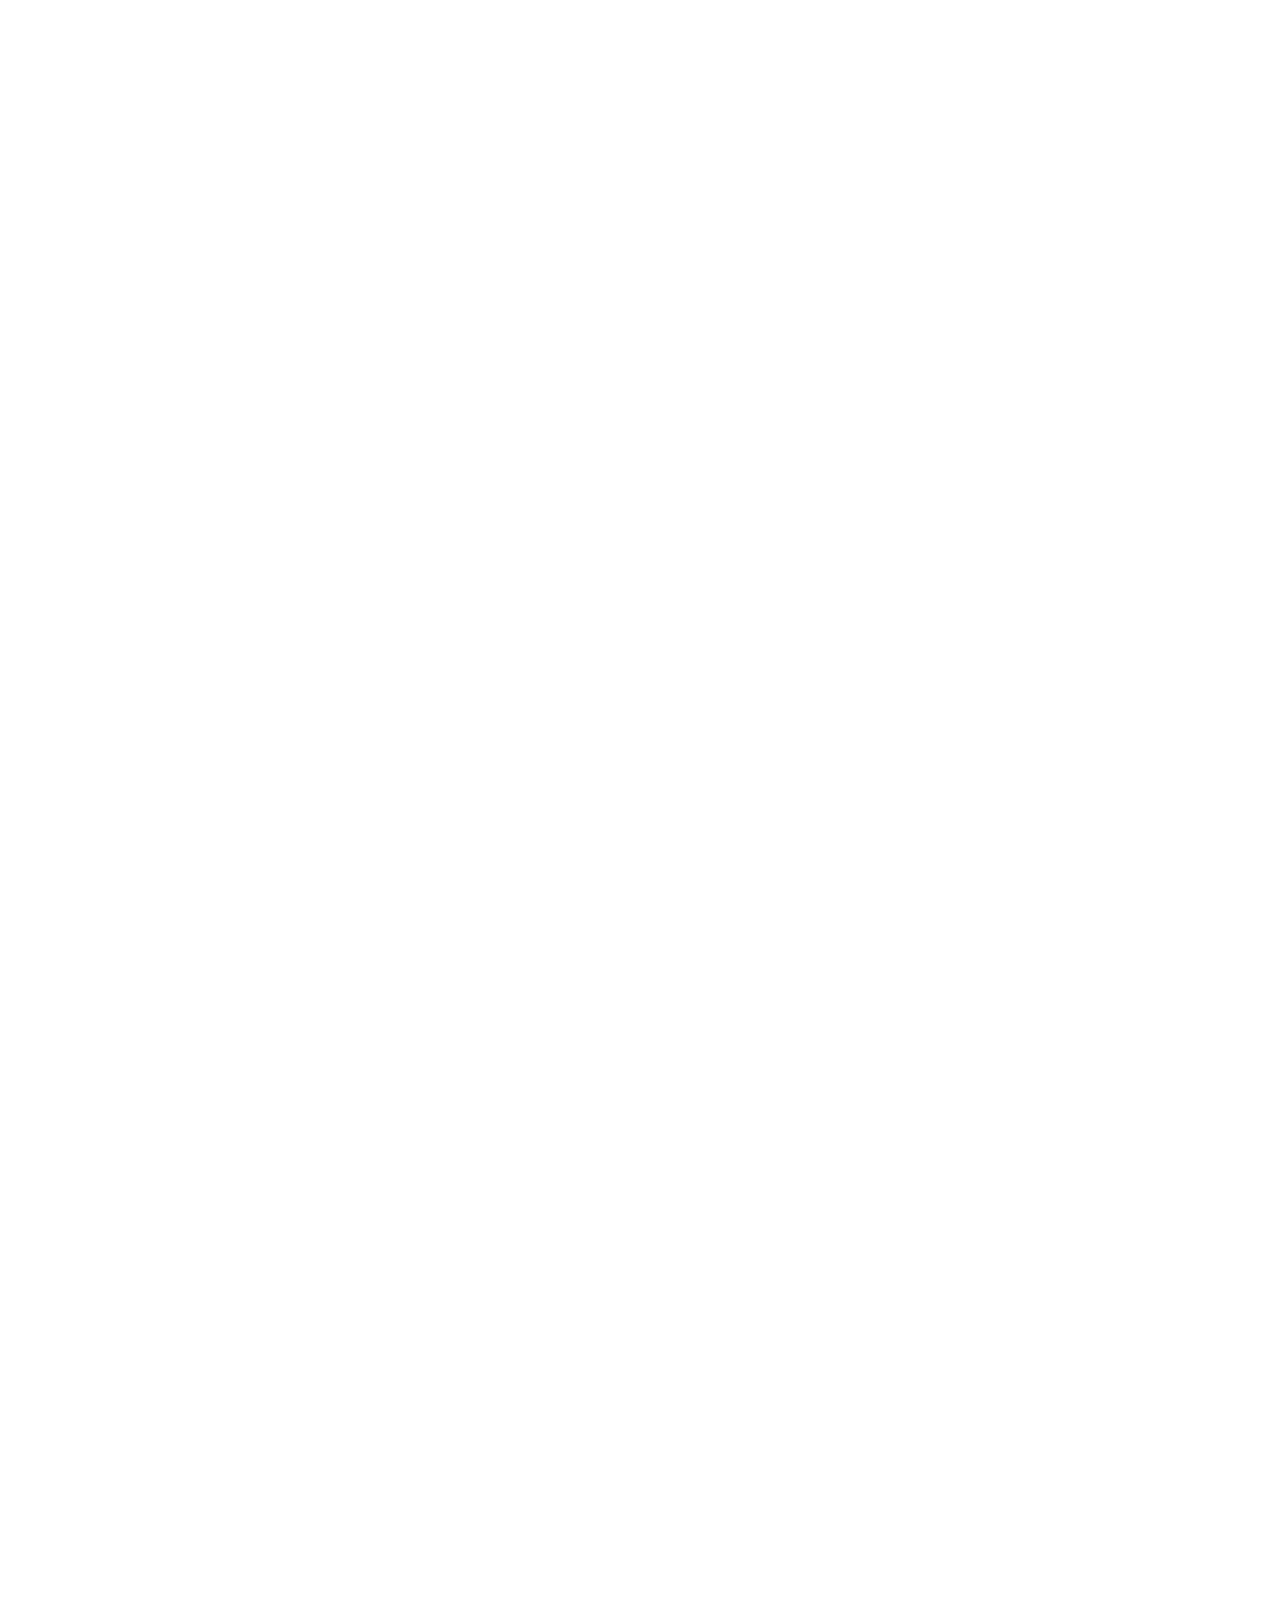
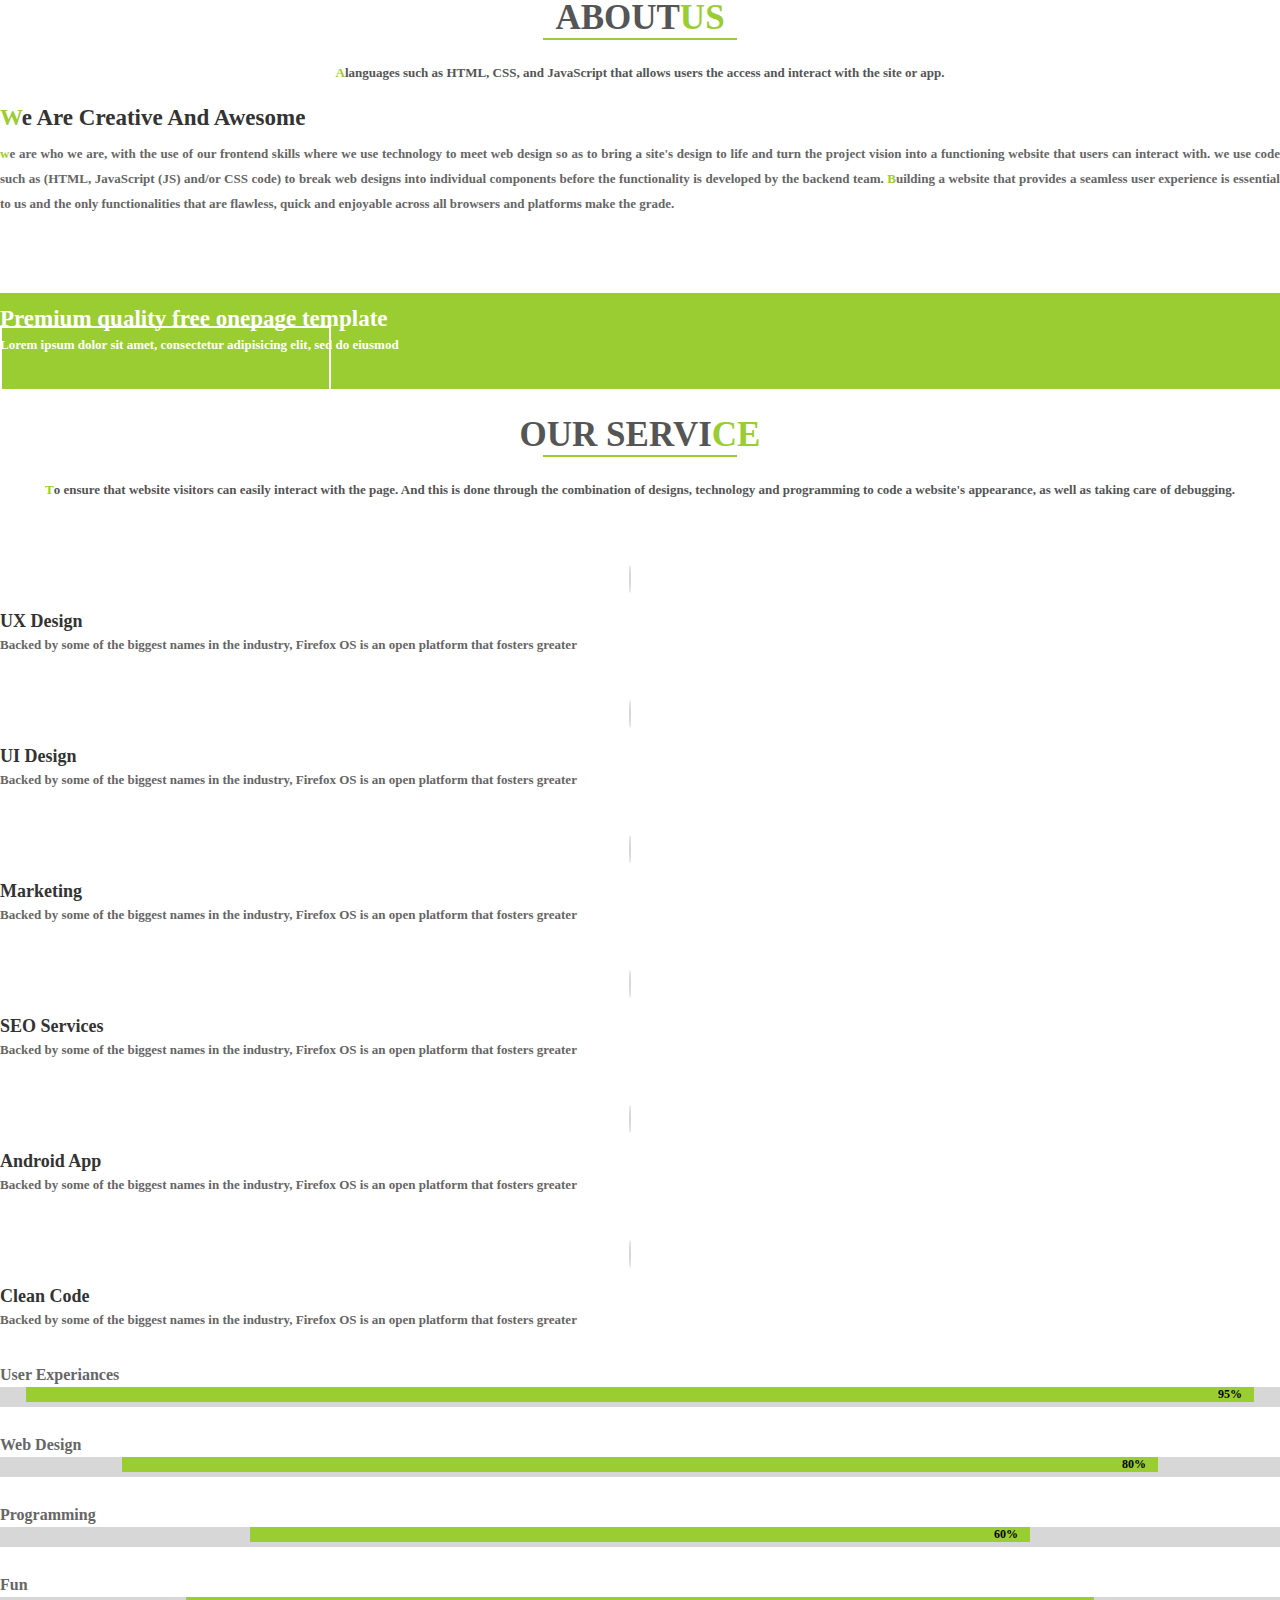
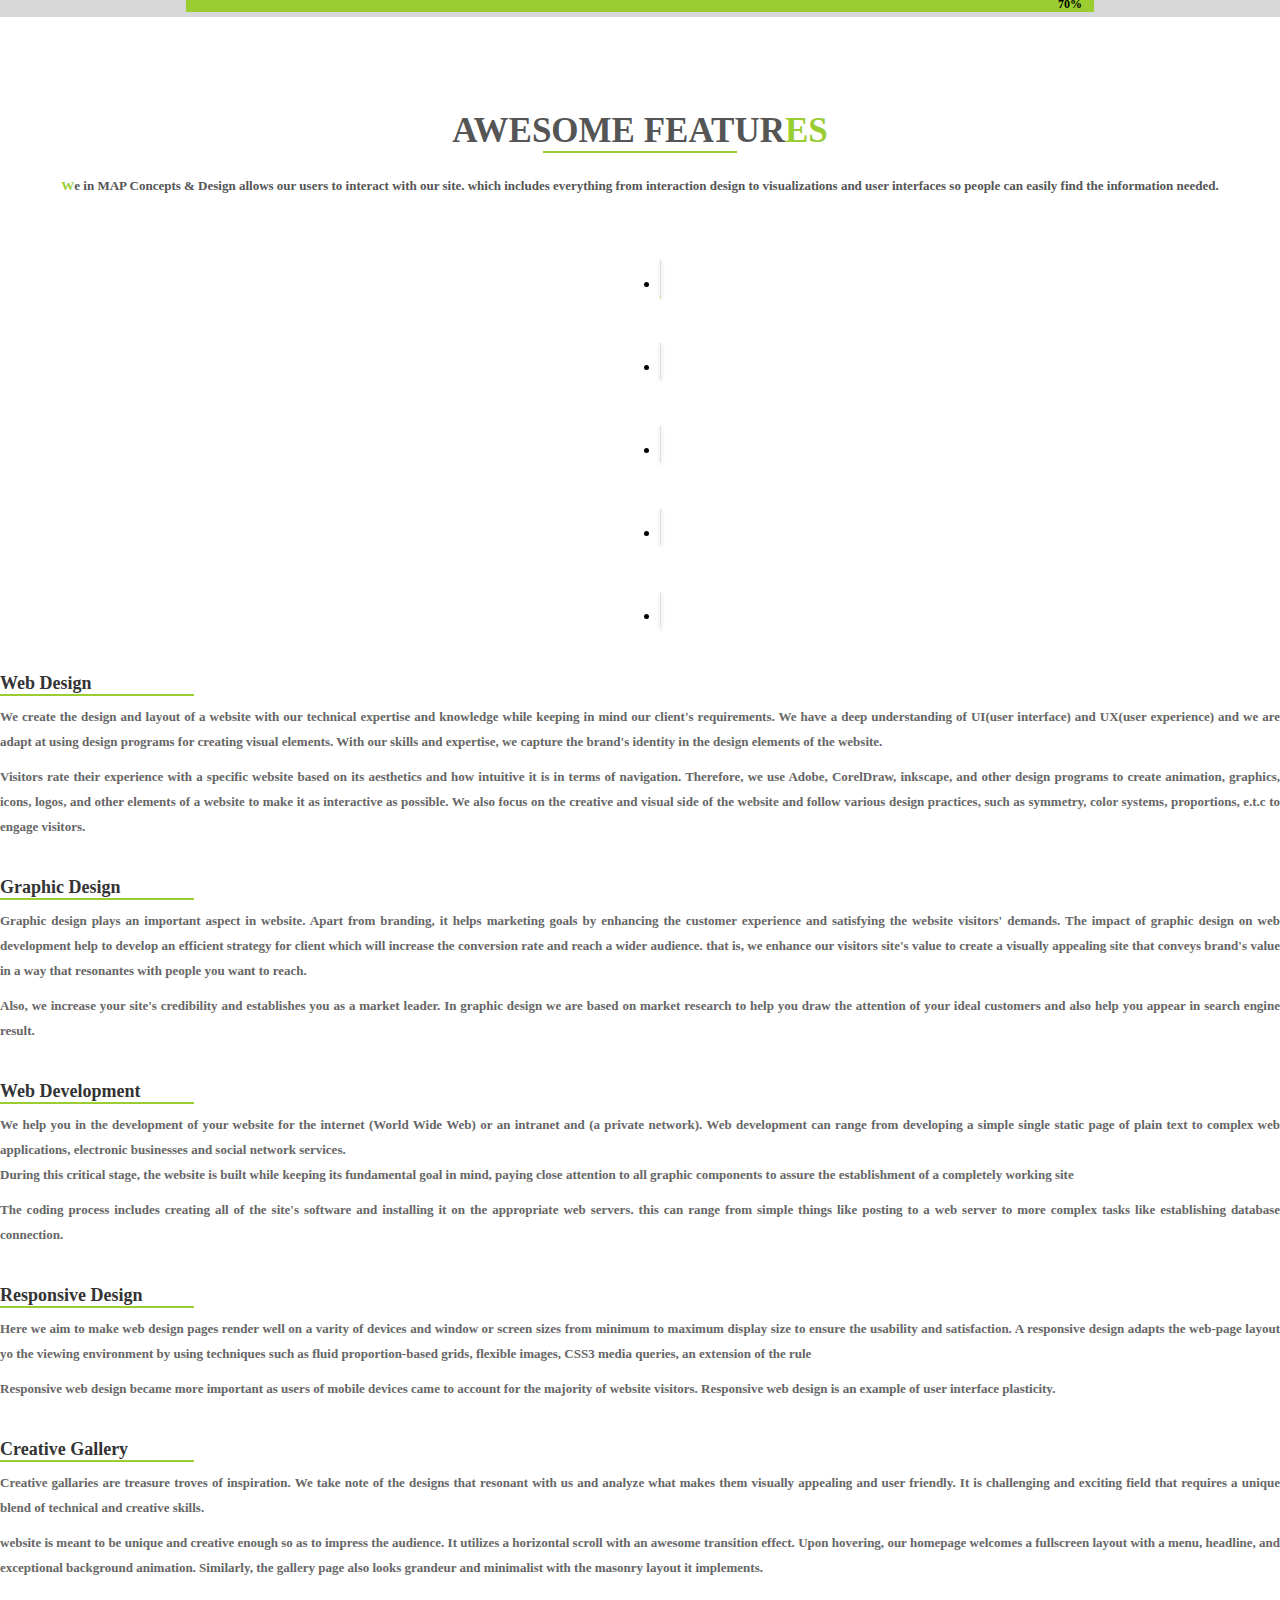
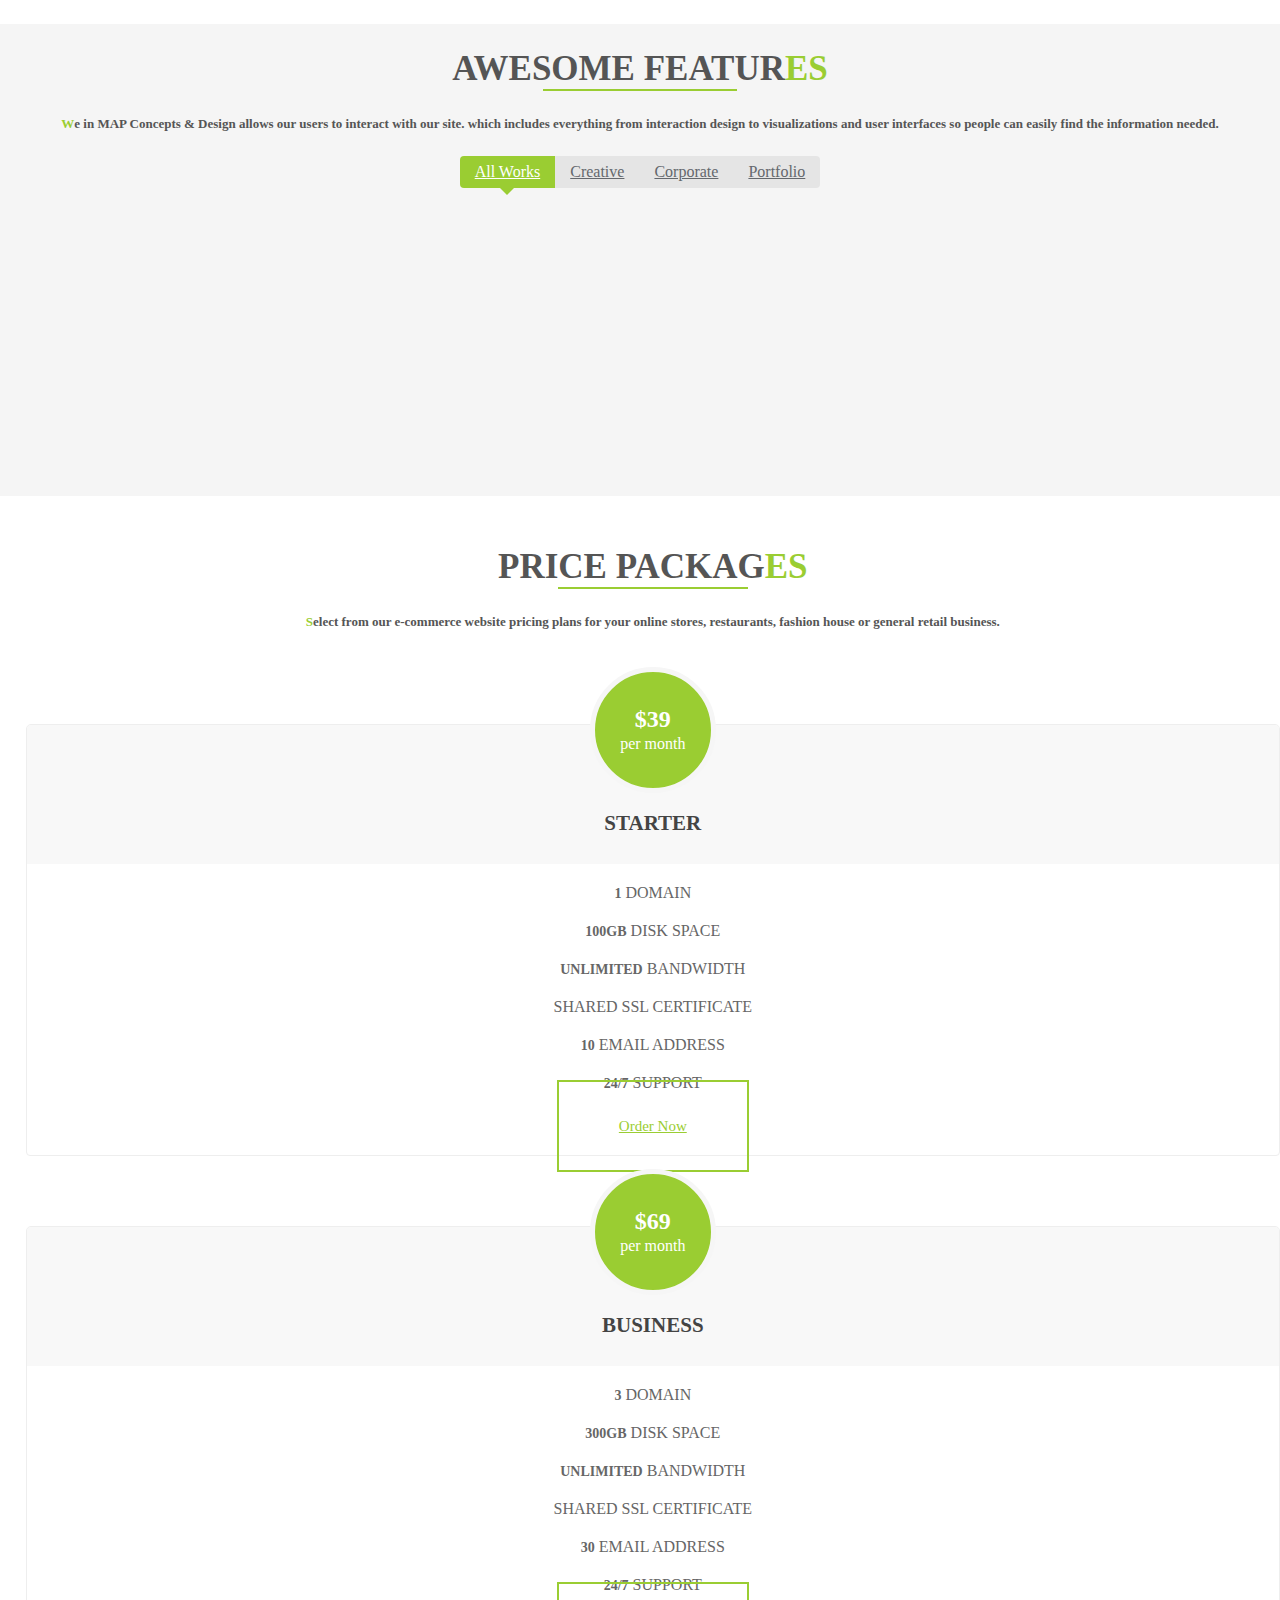
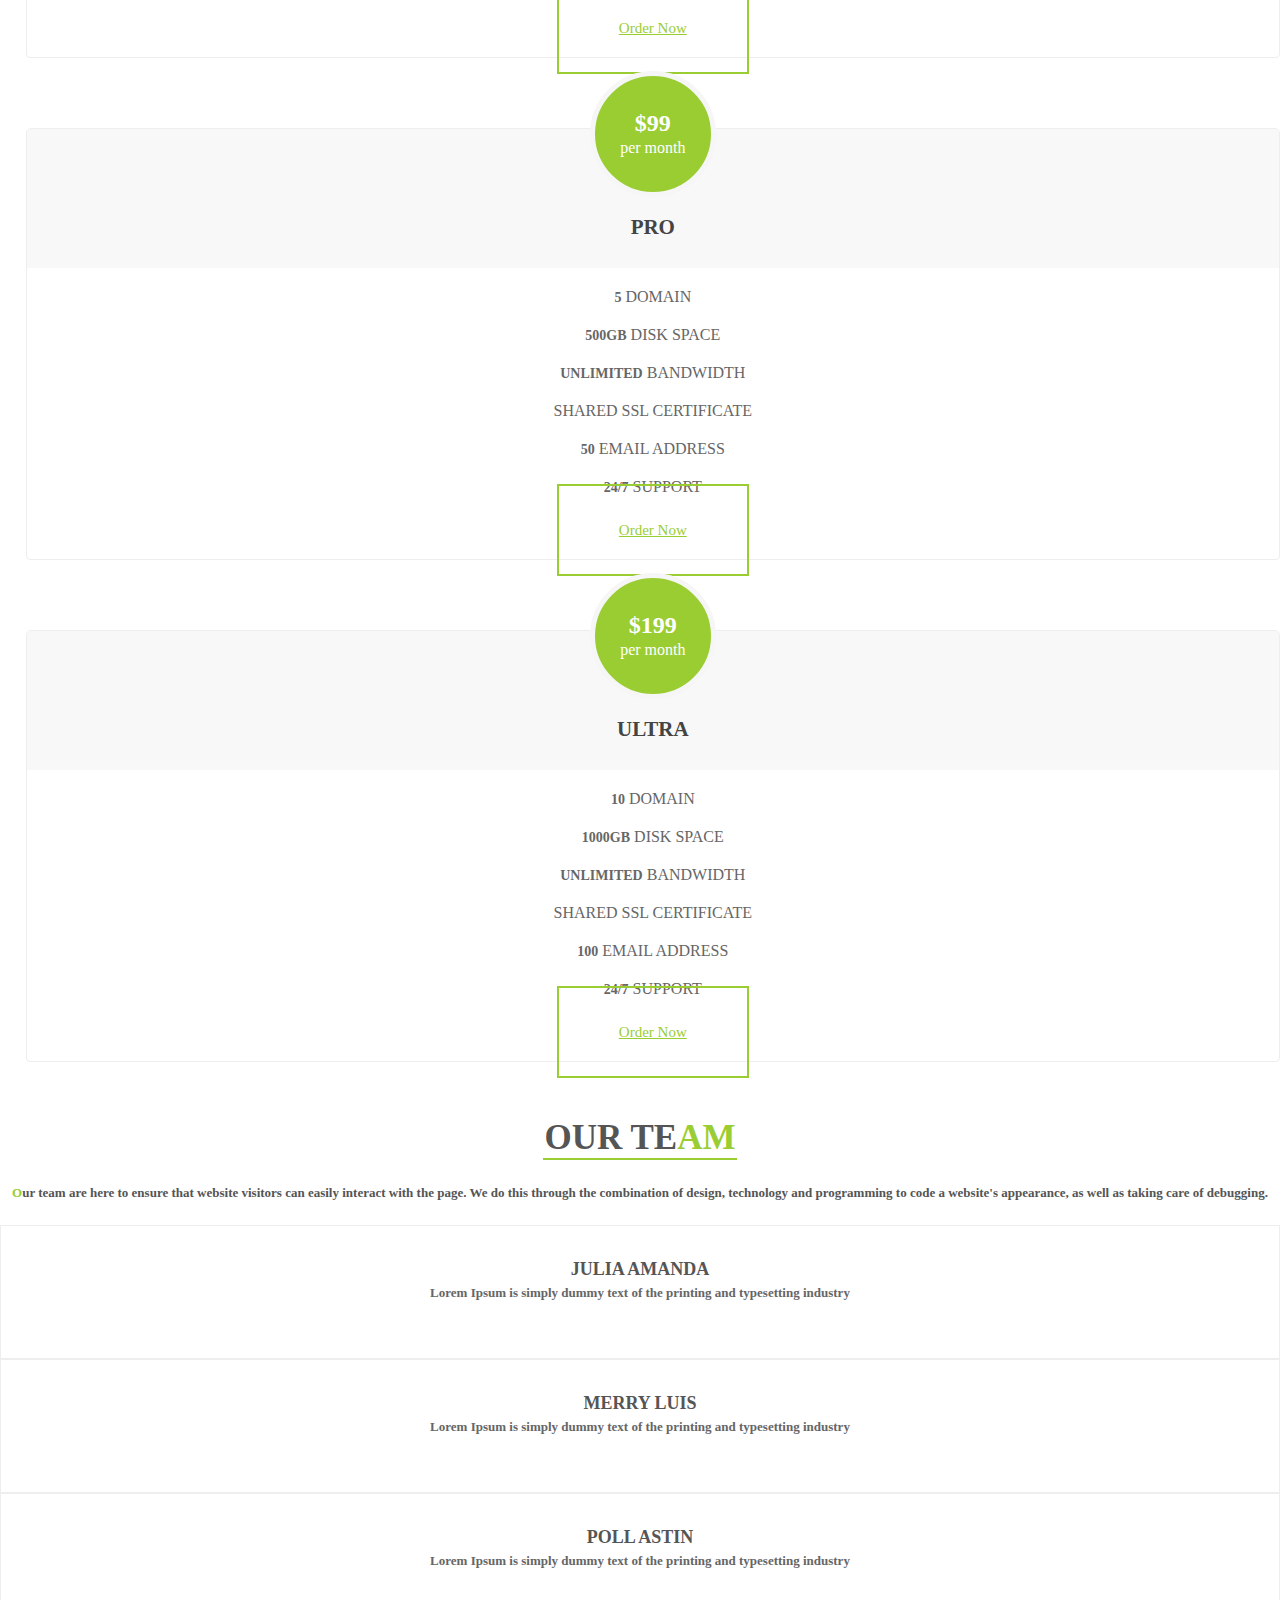
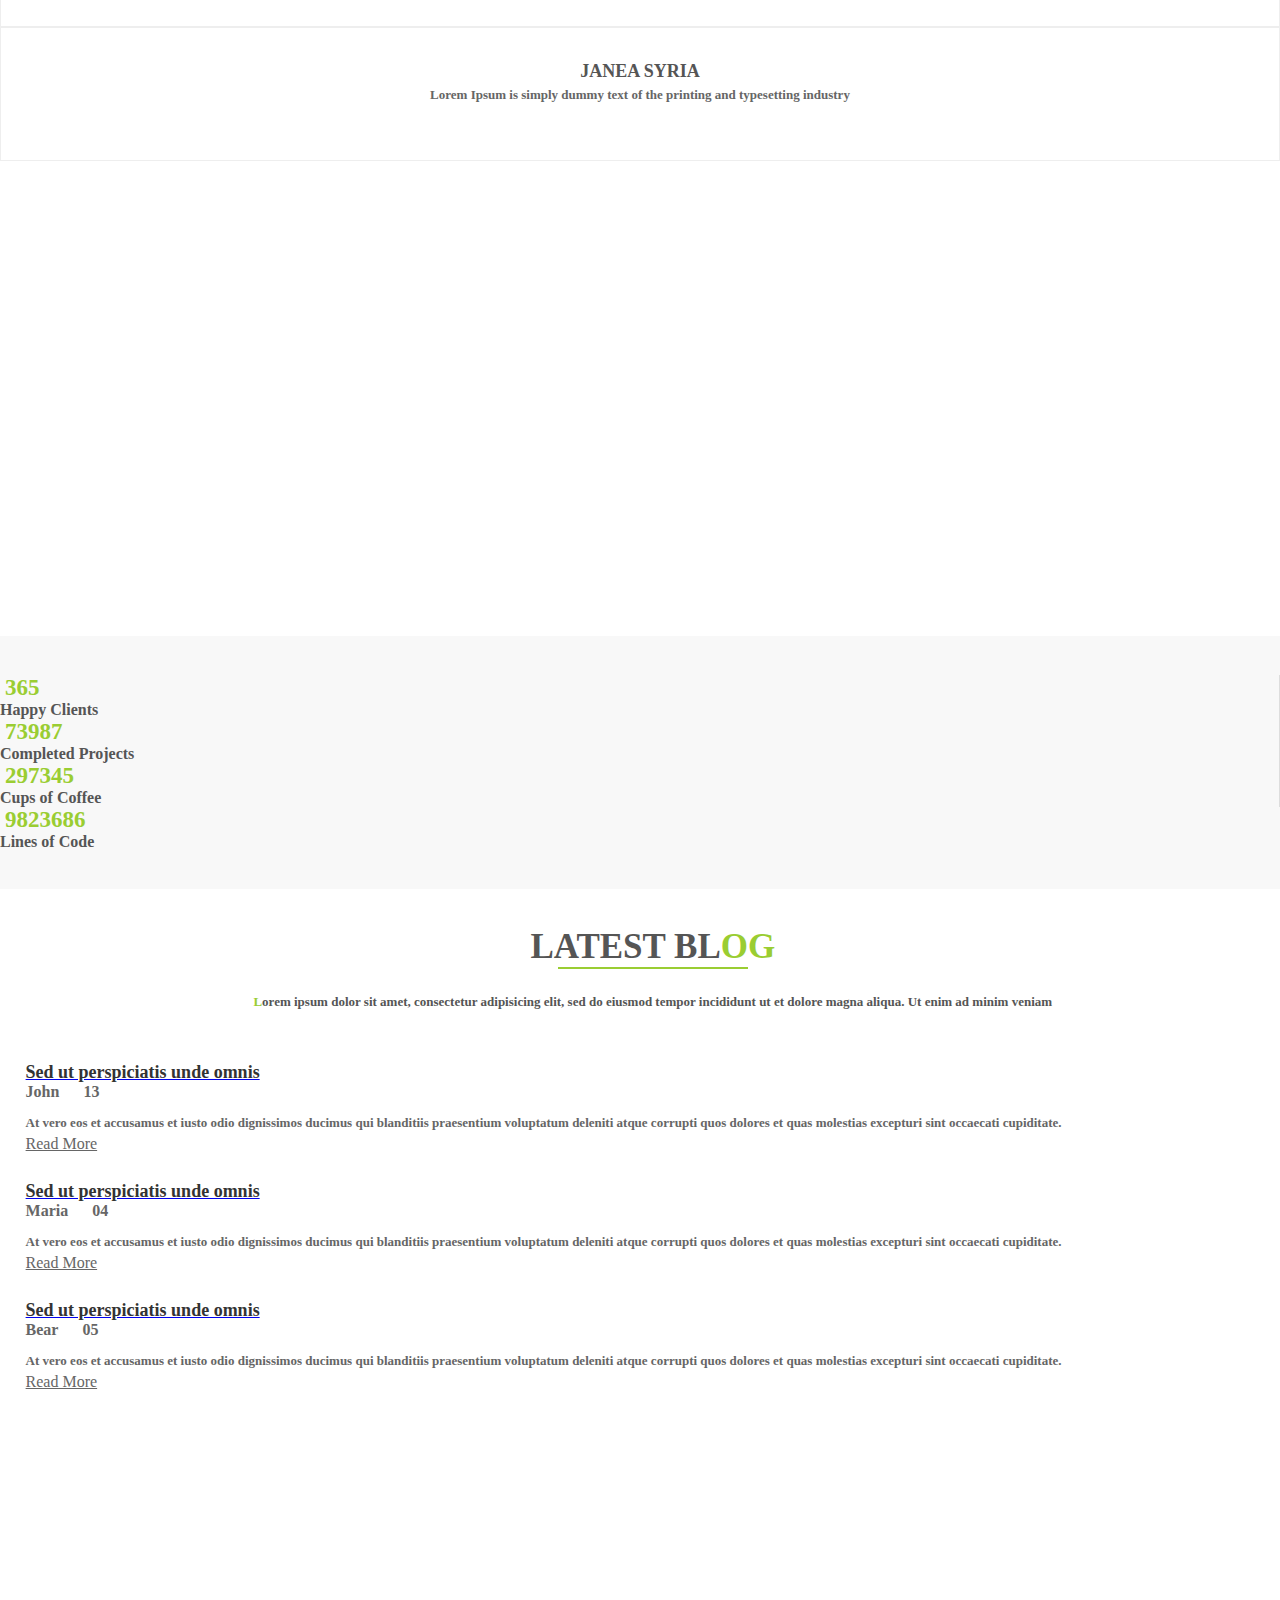
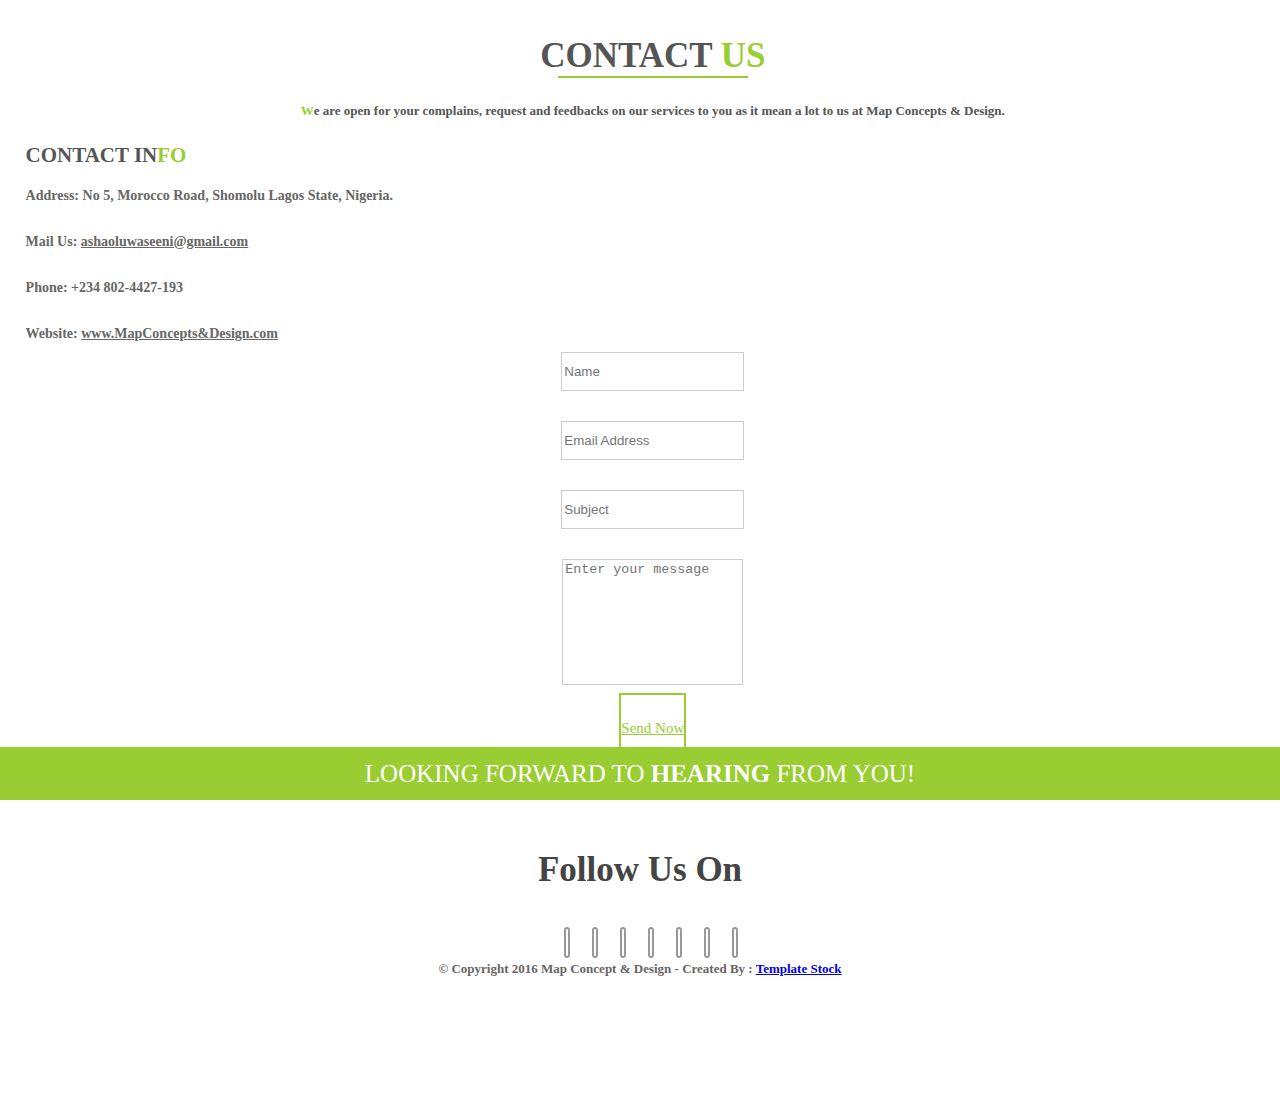
==== commit ee7c90bb: "about.html" ====
--- a/about.html
+++ b/about.html
@@ -490,7 +490,7 @@
                         data-wow-delay="600ms"
                     >
                         <img
-                            src="./images/Snapchat-706828372.jpg"
+                            src="./images/FullSizeRender (1).jpg"
                             class="img-responsive"
                             alt=""
                         />
--- a/css/style.css
+++ b/css/style.css
@@ -0,0 +1,1399 @@
+/*
+	Cosmix by TEMPLATE STOCK
+	templatestock.co @templatestock
+	Released for free under the Creative Commons Attribution 3.0 license (templated.co/license)
+*/
+
+* {
+    margin: 0 auto;
+}
+@font-face {
+    font-family: 'helvetica_ce_55_romanregular';
+    src: url('../fonts/helvetica_neue_ce_55_roman-webfont.eot');
+    src: url('../fonts/helvetica_neue_ce_55_roman-webfont.eot?#iefix')
+            format('embedded-opentype'),
+        url('../fonts/helvetica_neue_ce_55_roman-webfont.woff2') format('woff2'),
+        url('../fonts/helvetica_neue_ce_55_roman-webfont.woff') format('woff'),
+        url('../fonts/helvetica_neue_ce_55_roman-webfont.ttf')
+            format('truetype'),
+        url('../fonts/helvetica_neue_ce_55_roman-webfont.svg#helvetica_ce_55_romanregular')
+            format('svg');
+    font-weight: normal;
+    font-style: normal;
+}
+@font-face {
+    font-family: 'open_sansregular';
+    src: url('../fonts/opensans-regular-webfont.eot');
+    src: url('../fonts/opensans-regular-webfont.eot?#iefix')
+            format('embedded-opentype'),
+        url('../fonts/opensans-regular-webfont.woff2') format('woff2'),
+        url('../fonts/opensans-regular-webfont.woff') format('woff'),
+        url('../fonts/opensans-regular-webfont.ttf') format('truetype'),
+        url('../fonts/opensans-regular-webfont.svg#open_sansregular')
+            format('svg');
+    font-weight: normal;
+    font-style: normal;
+}
+body {
+    font-family: 'helvetica_ce_55_romanregular';
+}
+/*for-section-text-start-here*/
+::selection {
+    background: yellowgreen/* WebKit/Blink Browsers */
+    color: #fff;
+}
+::-webkit-selection {
+    background-color: yellowgreen;
+    color: #fff;
+}
+::-ms-selection {
+    background-color: yellowgreen;
+    color: #fff;
+}
+::-o-selection {
+    background-color: yellowgreen;
+    color: #fff;
+}
+::-moz-selection {
+    background-color: yellowgreen;
+    color: #fff;
+}
+/* ========================================================================
+  Hover animation
+ ========================================================================== */
+@-webkit-keyframes hvr-pulse {
+    25% {
+        -webkit-transform: scale(1.1);
+        transform: scale(1.1);
+    }
+    75% {
+        -webkit-transform: scale(0.9);
+        transform: scale(0.9);
+    }
+}
+@keyframes hvr-pulse {
+    25% {
+        -webkit-transform: scale(1.1);
+        transform: scale(1.1);
+    }
+    75% {
+        -webkit-transform: scale(0.9);
+        transform: scale(0.9);
+    }
+}
+.hvr-pulse {
+    display: inline-block;
+    vertical-align: middle;
+    -webkit-transform: translateZ(0);
+    transform: translateZ(0);
+    box-shadow: 0 0 1px rgba(0, 0, 0, 0);
+    -webkit-backface-visibility: hidden;
+    backface-visibility: hidden;
+    -moz-osx-font-smoothing: grayscale;
+}
+.hvr-pulse:hover,
+.hvr-pulse:focus,
+.hvr-pulse:active {
+    -webkit-animation-name: hvr-pulse;
+    animation-name: hvr-pulse;
+    -webkit-animation-duration: 1s;
+    animation-duration: 1s;
+    -webkit-animation-timing-function: linear;
+    animation-timing-function: linear;
+    -webkit-animation-iteration-count: infinite;
+    animation-iteration-count: infinite;
+}
+/* ========================================================================
+  Hover End
+ ========================================================================== */
+#preloader {
+    background: #fff;
+    bottom: 0;
+    left: 0;
+    position: fixed;
+    right: 0;
+    top: 0;
+    z-index: 9999;
+}
+#pre-status,
+.preload-placeholder {
+    background-image: url(../preloader.gif);
+    background-position: center;
+    background-repeat: no-repeat;
+    height: 296px;
+    left: 38%;
+    margin: -20px 0 0 -20px;
+    position: absolute;
+    top: 32%;
+    width: 296px;
+}
+.preload-placeholder {
+    background: none;
+    left: 0;
+    margin: 0;
+    text-align: center;
+    top: 65%;
+}
+.parallex {
+    background-attachment: fixed;
+    background-position: center;
+    background-size: cover;
+    background-repeat: no-repeat;
+}
+p {
+    font-size: 13px;
+    color: #666;
+    font-weight: bolder;
+    line-height: 25px;
+    font-family: 'open_sansregular';
+}
+h1,
+h2,
+h3,
+h4,
+h5,
+h6,
+.h1,
+.h2,
+.h3,
+.h4,
+.h5,
+.h6 {
+    font-family: 'helvetica_ce_55_romanregular';
+}
+h1 {
+    color: #fff;
+    font-size: 51px;
+    text-transform: uppercase;
+}
+h2 {
+    color: #555;
+    font-size: 35px;
+    text-transform: uppercase;
+    font-weight: bolder;
+}
+h3 {
+    color: #333;
+    font-size: 23px;
+}
+h4 {
+    color: #555;
+    font-size: 21px;
+    text-transform: uppercase;
+}
+h5 {
+    color: #333;
+    font-size: 18px;
+}
+h6 {
+    font-size: 16px;
+}
+strong {
+    font-weight: bolder;
+}
+span {
+    color: yellowgreen;
+}
+.space {
+    margin: 30px 0px;
+}
+.line {
+    border: 1px solid yellowgreen;
+    width: 15%;
+}
+a:hover,
+a:focus {
+    text-decoration: none;
+}
+a.btn-down {
+    height: 50px;
+    width: 50px;
+    color: #fff;
+    border: 2px solid #fff;
+    padding: 5% 10%;
+    position: relative;
+    top: 35px;
+    font-size: 17px;
+}
+a.btn-down:hover {
+    background: #fff;
+    color: yellowgreen;
+    transition: all 0.5s;
+    -moz-transition: all 0.5s;
+    -o-transition: all 0.5s;
+    -webkit-transition: all 0.5s;
+}
+a.btn-order {
+    height: 50px;
+    width: 50px;
+    color: yellowgreen;
+    border: 2px solid yellowgreen;
+    padding: 3% 5%;
+    font-size: 15px;
+    position: relative;
+    top: 5px;
+}
+a.btn-order:hover {
+    background:yellowgreen;
+    color: #fff;
+    transition: all 0.5s;
+    -moz-transition: all 0.5s;
+    -o-transition: all 0.5s;
+    -webkit-transition: all 0.5s;
+}
+a.btn-send {
+    color: yellowgreen;
+    border: 2px solid yellowgreen;
+    padding: 2% 0%;
+    font-size: 15px;
+}
+a.btn-send:hover {
+    background: yellowgreen;
+    color: #fff;
+    transition: all 0.5s;
+    -moz-transition: all 0.5s;
+    -o-transition: all 0.5s;
+    -webkit-transition: all 0.5s;
+}
+/*Navigation-stylesheets-include-here*/
+.navbar-default {
+    background: rgba(248, 248, 248, 0);
+    border: rgba(248, 248, 248, 0);
+    padding: 5px 5px;
+}
+a.navbar-brand img {
+    position: relative;
+    top: 9px;
+}
+#menu {
+    position: absolute;
+}
+#menu .nav {
+    left: 25%;
+    position: relative;
+}
+#menu ul.nav li a {
+    font-size: 15px;
+    color: #fff;
+}
+#menu .nav > li > a {
+    background: none;
+    color: #fff;
+}
+#menu ul.nav li a:hover,
+#menu ul.nav li a.active {
+    color: yellowgreen;
+    transition: all 0.4s;
+}
+#menu .navbar-default .navbar-nav > .active > a,
+.navbar-default .navbar-nav > .active > a:hover,
+.navbar-default .navbar-nav > .active > a:focus {
+    color: yellowgreen;
+    background: transparent;
+}
+a.navbar-brand {
+    padding: 0px;
+    margin-top: -3px;
+}
+ul.nav li.active a:before {
+    opacity: 1;
+}
+.on {
+    background: rgba(0, 0, 0, 0.8);
+    transition: all 0.3s;
+    -moz-transition: all 0.3s;
+    -o-transition: all 0.3s;
+    -webkit-transition: all 0.3s;
+}
+/*Slider-stylesheets-include-here*/
+
+#home-carousel .item {
+    background-position: center top;
+    background-repeat: no-repeat;
+    background-size: cover;
+    width: 100%;
+    height: 650px;
+}
+#home-carousel .item:before {
+    background-color: #000;
+    content: '';
+    height: 100%;
+    top: 0;
+    left: 0;
+    opacity: 0.5;
+    position: absolute;
+    width: 100%;
+}
+.carousel-caption {
+    left: 15px;
+    right: 15px;
+    top: 50%;
+    font-size: 15px;
+    text-align: left;
+    color: #fff;
+    text-shadow: none;
+    margin-top: -130px;
+}
+.carousel-caption h1 {
+    font-size: 35px;
+    margin-bottom: 10px;
+    letter-spacing: 2px;
+    font-weight: 100;
+}
+.carousel-caption h2 {
+    color: #fff;
+    font-size: 75px;
+    font-weight: 600;
+    margin-top: 0px;
+    text-transform: none;
+    letter-spacing: 2px;
+    margin-bottom: 20px;
+}
+.carousel-caption p {
+    color: #ffffff;
+    font-size: 17px;
+    font-weight: normal;
+    line-height: 27px;
+}
+.home-carousel-left,
+.home-carousel-right {
+    background-color: yellowgreen;
+    color: #fff;
+    font-size: 32px;
+    height: 40px;
+    line-height: 40px;
+    margin-top: -20px;
+    position: absolute;
+    text-align: center;
+    top: 50%;
+    width: 32px;
+    z-index: 999;
+    -webkit-transition: 300ms;
+    -moz-transition: 300ms;
+    -o-transition: 300ms;
+    -ms-transition: 300ms;
+    transition: 300ms;
+}
+.home-carousel-left {
+    left: -32px;
+}
+.home-carousel-right {
+    right: -32px;
+}
+#home-carousel:hover .home-carousel-left {
+    left: 0;
+}
+#home-carousel:hover .home-carousel-right {
+    right: 0;
+}
+/* Carousel animation */
+
+#home-carousel .item h1,
+#home-carousel .item h2,
+#home-carousel .item p {
+    opacity: 0;
+    -moz-transform: scale(0.5);
+    -webkit-transform: scale(0.5);
+    -o-transform: scale(0.5);
+    -ms-transform: scale(0.5);
+    transform: scale(0.5);
+}
+#home-carousel .item h1 {
+    -webkit-transition: all 0.5s ease-in-out 0.15s;
+    -moz-transition: all 0.5s ease-in-out 0.15s;
+    -ms-transition: all 0.5s ease-in-out 0.15s;
+    -o-transition: all 0.5s ease-in-out 0.15s;
+    transition: all 0.5s ease-in-out 0.15s;
+}
+#home-carousel .item.active h1,
+#home-carousel .item.active h2,
+#home-carousel .item.active p {
+    opacity: 1;
+    -moz-transform: scale(1);
+    -webkit-transform: scale(1);
+    -o-transform: scale(1);
+    -ms-transform: scale(1);
+    transform: scale(1);
+}
+#home-carousel .item h2 {
+    -webkit-transition: all 0.5s ease-in-out 0.3s;
+    -moz-transition: all 0.5s ease-in-out 0.3s;
+    -ms-transition: all 0.5s ease-in-out 0.3s;
+    -o-transition: all 0.5s ease-in-out 0.3s;
+    transition: all 0.5s ease-in-out 0.3s;
+}
+#home-carousel .item p {
+    -webkit-transition: all 0.5s ease-in-out 0.45s;
+    -moz-transition: all 0.5s ease-in-out 0.45s;
+    -ms-transition: all 0.5s ease-in-out 0.45s;
+    -o-transition: all 0.5s ease-in-out 0.45s;
+    transition: all 0.5s ease-in-out 0.45s;
+}
+/*About-stylesheets-include-here*/
+#about {
+    padding: 3% 0%;
+}
+#about .heading {
+    text-align: center;
+}
+.heading h2 {
+    font-family: 'helvetica_ce_55_romanregular';
+}
+.heading p {
+    padding: 20px 0px;
+    font-size: 13px;
+    font-weight: bolder;
+    color: #555;
+}
+.ab-sec {
+    text-align: justify;
+}
+.ab-sec h3 {
+    font-weight: bolder;
+}
+.ab-sec p {
+    padding: 10px 0px;
+    font-size: 13px;
+}
+/*Background-stylesheets-include-here*/
+.bg-sec {
+    background: yellowgreen;
+    margin-top: 10px;
+    padding: 1% 0%;
+}
+.bg-sec h3 {
+    color: #ffffff;
+    text-transform: none;
+    font-weight: bolder;
+}
+.bg-sec p {
+    color: #ffffff;
+}
+/*Service-stylesheets-include-here*/
+#service {
+    text-align: center;
+    padding: 2% 0%;
+}
+#features-sec {
+    padding: 100px 0;
+}
+#features-sec .media.service-box:first-child {
+    margin-top: 80px;
+}
+#services {
+    padding: 100px 0 75px;
+}
+.media.service-box {
+    margin: 25px 0;
+}
+.media.service-box .pull-left {
+    margin-right: 20px;
+}
+.media.service-box .pull-left > i {
+    font-size: 24px;
+    height: 64px;
+    line-height: 64px;
+    text-align: center;
+    width: 64px;
+    border-radius: 100%;
+    color: yellowgreen;
+    border: 1px solid #d7d7d7;
+    transition: background-color 400ms, background-color 400ms;
+    position: relative;
+}
+.media.service-box:hover .pull-left > i {
+    background: yellowgreen;
+    color: #fff;
+    transform: rotateY(360deg);
+    -moz-transform: rotate(360deg);
+    -o-transform: rotate(360deg);
+    -webkittransform: rotate(360deg);
+    transition: all 0.5s;
+    -moz-transition: all 0.8s;
+    -o-transition: all 0.8s;
+    -webkit-transition: all 0.8s;
+}
+.media-body h5 {
+    font-weight: bolder;
+    text-align: left;
+}
+.media-body p {
+    text-align: justify;
+}
+/*Experience-stylesheets-include-here*/
+.experience {
+    margin-top: 30px;
+}
+.progress {
+    height: 20px;
+    background-color: #d7d7d7;
+    border-radius: 0;
+    box-shadow: none;
+    -webkit-box-shadow: none;
+    margin-bottom: 25px;
+}
+.progress-bar {
+    box-shadow: none;
+    -webkit-box-shadow: none;
+    text-align: right;
+    padding-right: 12px;
+    font-size: 12px;
+    font-weight: 600;
+    background: yellowgreen;
+}
+.progress .progress-bar.six-sec-ease-in-out {
+    -webkit-transition: width 2s ease-in-out;
+    transition: width 2s ease-in-out;
+}
+.lead {
+    font-size: 16px;
+    font-weight: bold;
+    text-align: left;
+}
+/*Features-stylesheets-include-here*/
+#features {
+    text-align: center;
+    padding: 2% 0%;
+}
+#features .nav-tabs {
+    display: inline-block;
+    margin-top: 20px;
+}
+.tab p {
+    text-align: justify;
+}
+#features .nav-tabs > li.active > a,
+#features .nav-tabs > li.active > a:hover,
+#features .nav-tabs > li.active > a:focus {
+    box-shadow: 0 1px 4px rgba(0, 0, 0, 0.26);
+    border-bottom: 2px solid yellowgreen;
+    background: #f8f8f8;
+}
+#features .nav-tabs > li > a {
+    color: #555;
+    margin-right: 0;
+    box-shadow: 0 1px 4px rgba(0, 0, 0, 0.26);
+    background-color: #fff;
+    border-right: 1px solid #e0e0e0;
+    border-radius: 0px;
+    border-bottom: 1px solid #ffffff;
+    width: 110px;
+    padding: 0;
+    height: 80px;
+    line-height: 80px;
+    font-size: 32px;
+}
+#features .nav-tabs > li > a i.fa {
+    font-size: 25px;
+}
+#features .nav-tabs > li.active > a i.fa {
+    color: yellowgreen;
+}
+#features .nav-tabs > li > a:hover {
+    border-color: transparent;
+    border-right: 1px solid #e0e0e0;
+}
+#features p.feat-sec-1 {
+    padding-top: 10px;
+}
+#features .tab-content .feat-sec {
+    margin-top: 10px;
+}
+#features .tab-content h5 {
+    text-align: left;
+    font-weight: bolder;
+}
+#features .tab-content .line {
+    float: left;
+}
+.tab {
+    margin-top: 20px;
+}
+.tab-img {
+    position: relative;
+    top: 50px;
+}
+/*Portfolio-stylesheets-include-here*/
+#portfolio {
+    padding: 2% 0%;
+    background: #f5f5f5;
+    text-align: center;
+}
+#portfolio .portfolio-filter {
+    list-style: none;
+    padding: 0;
+    margin: 0 0 50px;
+    display: inline-block;
+}
+#portfolio .portfolio-filter > li {
+    float: left;
+    display: block;
+}
+#portfolio .portfolio-filter > li a {
+    display: block;
+    padding: 7px 15px;
+    background: #e5e5e5;
+    color: #64686d;
+    position: relative;
+}
+#portfolio .portfolio-filter > li a:hover,
+#portfolio .portfolio-filter > li a.active {
+    background: yellowgreen;
+    color: #fff;
+    -webkit-transition-duration: 0.5s;
+    -moz-transition-duration: 0.5s;
+    -ms-transition-duration: 0.5s;
+    -o-transition-duration: 0.5s;
+    transition-duration: 0.5s;
+}
+.portfolio-items p {
+    color: #fff;
+    font-weight: normal;
+}
+#portfolio .portfolio-filter > li a.active:after {
+    content: ' ';
+    position: absolute;
+    bottom: -17px;
+    left: 50%;
+    margin-left: -10px;
+    border-width: 10px;
+    border-style: solid;
+    border-color: yellowgreen transparent transparent transparent;
+}
+#portfolio .portfolio-filter > li:first-child a {
+    border-radius: 4px 0 0 4px;
+}
+#portfolio .portfolio-filter > li:last-child a {
+    border-radius: 0 4px 4px 0;
+}
+#portfolio .portfolio-item {
+    margin-bottom: 20px;
+}
+#portfolio .portfolio-item .portfolio-item-inner {
+    position: relative;
+}
+#portfolio .portfolio-item .portfolio-item-inner .portfolio-info {
+    opacity: 0;
+    position: absolute;
+    top: 45%;
+    bottom: 0;
+    left: 0;
+    right: 0;
+    padding: 10px;
+    color: #fff;
+    background: rgba(0, 0, 0, 0.7);
+}
+#portfolio .portfolio-item .portfolio-item-inner .portfolio-info h3 {
+    font-size: 16px;
+    line-height: 1;
+    margin: 0;
+    color: #fff;
+}
+#portfolio .portfolio-item:hover .portfolio-info {
+    opacity: 1;
+    transition: all 0.5s;
+}
+#portfolio .portfolio-item:hover .portfolio-info i.fa {
+    font-size: 30px;
+    color: yellowgreen;
+}
+/* Start: Recommended Isotope styles */
+/**** Isotope Filtering ****/
+.isotope-item {
+    z-index: 2;
+}
+.isotope-hidden.isotope-item {
+    pointer-events: none;
+    z-index: 1;
+}
+/**** Isotope CSS3 transitions ****/
+.isotope,
+.isotope .isotope-item {
+    -webkit-transition-duration: 0.8s;
+    -moz-transition-duration: 0.8s;
+    -ms-transition-duration: 0.8s;
+    -o-transition-duration: 0.8s;
+    transition-duration: 0.8s;
+}
+.isotope {
+    -webkit-transition-property: height, width;
+    -moz-transition-property: height, width;
+    -ms-transition-property: height, width;
+    -o-transition-property: height, width;
+    transition-property: height, width;
+}
+.isotope .isotope-item {
+    -webkit-transition-property: -webkit-transform, opacity;
+    -moz-transition-property: -moz-transform, opacity;
+    -ms-transition-property: -ms-transform, opacity;
+    -o-transition-property: -o-transform, opacity;
+    transition-property: transform, opacity;
+}
+/**** disabling Isotope CSS3 transitions ****/
+.isotope.no-transition,
+.isotope.no-transition .isotope-item,
+.isotope .isotope-item.no-transition {
+    -webkit-transition-duration: 0s;
+    -moz-transition-duration: 0s;
+    -ms-transition-duration: 0s;
+    -o-transition-duration: 0s;
+    transition-duration: 0s;
+}
+/* End: Recommended Isotope styles */
+/* disable CSS transitions for containers with infinite scrolling*/
+.isotope.infinite-scrolling {
+    -webkit-transition: none;
+    -moz-transition: none;
+    -ms-transition: none;
+    -o-transition: none;
+    transition: none;
+}
+/*Pricing-stylesheets-include-here*/
+#pricing {
+    padding: 4% 0% 0% 2%;
+    text-align: center;
+}
+#pricing ul.pricing {
+    list-style: none;
+    padding: 0;
+    margin: 70px 0 30px;
+    border: 1px solid #eee;
+    border-radius: 5px 5px 4px 4px;
+    padding: 15px;
+    text-align: center;
+}
+#pricing ul.pricing:hover {
+    box-shadow: 0 8px 8px rgba(0, 0, 0, 0.26);
+    -webkit-transition-duration: 0.3s;
+    -moz-transition-duration: 0.3s;
+    -ms-transition-duration: 0.3s;
+    -o-transition-duration: 0.3s;
+    transition-duration: 0.3s;
+}
+#pricing ul.pricing li {
+    display: block;
+    padding: 10px;
+    color: #666;
+}
+#pricing ul.pricing li.plan-header {
+    background: #f8f8f8;
+    border-radius: 4px 4px 0 0;
+    margin: -15px -15px 10px;
+    padding: 15px 15px 30px;
+    border: 0;
+}
+#pricing ul.pricing li.plan-header .price-duration {
+    position: relative;
+    margin-top: -63px;
+    top: -10px;
+    display: inline-block;
+    width: 116px;
+    height: 116px;
+    background-image: -moz-linear-gradient(90deg, yellowgreen 0%, yellowgreen 100%);
+    background-image: -webkit-linear-gradient(90deg, yellowgreen 0%, yellowgreen 100%);
+    background-image: -ms-linear-gradient(90deg, yellowgreen 0%, yellowgreen 100%);
+    color: #fff;
+    border-radius: 100px;
+    border: 5px solid #f6f6f6;
+}
+#pricing ul.pricing li.plan-header .price-duration {
+    display: block;
+    line-height: 1;
+}
+#pricing ul.pricing strong {
+    font-size: 14px;
+}
+#pricing ul.pricing li.plan-header .price-duration > .price {
+    font-size: 24px;
+    font-weight: 700;
+    margin-top: 35px;
+}
+#pricing ul.pricing li.plan-header .price-duration > .duration {
+    margin-top: 5px;
+}
+#pricing ul.pricing li.plan-header .plan-name {
+    margin-top: 10px;
+    font-size: 21px;
+    color: #444;
+    font-weight: bold;
+    line-height: 1;
+    text-transform: uppercase;
+}
+#pricing ul.pricing.featured {
+    background: #222534;
+    color: #fff;
+    border: 0;
+}
+#pricing ul.pricing.featured li.plan-header .plan-name {
+    color: #fff;
+}
+/*Team-stylesheets-include-here*/
+#team {
+    text-align: center;
+    padding: 2% 0%;
+}
+.team-desc {
+    padding: 15px 10px 15px 10px;
+}
+.team-main-sec:hover {
+    box-shadow: 0 8px 8px rgba(0, 0, 0, 0.26);
+    -webkit-transition-duration: 0.3s;
+    -moz-transition-duration: 0.3s;
+    -ms-transition-duration: 0.3s;
+    -o-transition-duration: 0.3s;
+    transition-duration: 0.3s;
+}
+.team-sec {
+    border: 1px solid #eee;
+}
+.team-main-sec:hover .team-sec {
+    border: 1px solid #fff;
+    -webkit-transition-duration: 0.3s;
+    -moz-transition-duration: 0.3s;
+    -ms-transition-duration: 0.3s;
+    -o-transition-duration: 0.3s;
+    transition-duration: 0.3s;
+}
+.team-main-sec:hover h5 {
+    color: yellowgreen;
+}
+.team-sec h5 {
+    color: #555;
+    text-transform: uppercase;
+}
+.team-social-icon {
+    margin-top: 20px;
+}
+.team-desc ul.team-social-icon li {
+    display: inline-block;
+    padding-right: 20px;
+}
+.team-desc ul.team-social-icon li a i.fa {
+    font-size: 20px;
+    color: #999;
+}
+.team-desc ul.team-social-icon li a i.fa:hover.fa-facebook-f {
+    color: #3b5998;
+}
+.team-desc ul.team-social-icon li a i.fa:hover.fa-twitter {
+    color: #55acee;
+}
+.team-desc ul.team-social-icon li a i.fa:hover.fa-pinterest-p {
+    color: #bd081c;
+}
+.team-desc ul.team-social-icon li a i.fa:hover.fa-instagram {
+    color: #3f729b;
+}
+.team-desc ul.team-social-icon li a i.fa:hover.fa-google-plus {
+    color: #dc4e41;
+}
+/*Testimonials-stylesheets-include-here*/
+#testimonials {
+    background-image: url(../images/Testimonials/01.jpg);
+    height: 450px;
+    text-align: center;
+}
+#testimonials .owl-theme .owl-controls .owl-page span {
+    background: yellowgreen;
+}
+.quote {
+    position: relative;
+    top: 40px;
+}
+.quote i.fa {
+    font-size: 35px;
+    color: #ffffff;
+}
+#owl-testi {
+    position: relative;
+    top: 65px;
+}
+#owl-testi p {
+    color: #ffffff;
+    font-weight: normal;
+}
+#owl-testi h5 {
+    color: #ffffff;
+    line-height: 30px;
+    padding-top: 20px;
+}
+#owl-testi h6 {
+    color: #ffffff;
+    padding-top: 20px;
+}
+/*Fun-Facts-stylesheets-include-here*/
+#fun-facts {
+    background-color: #f8f8f8;
+    padding: 3% 0%;
+}
+#fun-facts .fun-fact {
+    border-right: 1px solid #ddd;
+}
+#fun-facts .col-md-3:last-child .fun-fact {
+    border-right: 0px solid #ddd;
+}
+#fun-facts .fun-fact i {
+    margin-right: 5px;
+    color: #666;
+}
+#fun-facts .fun-fact h6 {
+    color: #555;
+    font-weight: bolder;
+}
+/*Blog-stylesheets-include-here*/
+#blog {
+    text-align: center;
+    padding: 3% 0% 0% 2%;
+}
+.blog-info {
+    text-align: left;
+}
+.blog-info h5 {
+    font-weight: bold;
+    padding-top: 10px;
+}
+.blog-info i.fa {
+    float: left;
+    margin-right: 10px;
+    color: #777;
+}
+.blog-info h6 {
+    margin: 0;
+    color: #666;
+    float: left;
+}
+.blog-info h6:hover,
+.blog-info h5:hover {
+    color: yellowgreen;
+    -webkit-transition-duration: 0.3s;
+    -moz-transition-duration: 0.3s;
+    -ms-transition-duration: 0.3s;
+    -o-transition-duration: 0.3s;
+    transition-duration: 0.3s;
+}
+.data-meta {
+    background: #444;
+    font-size: 15px;
+    color: #fff;
+    text-align: center;
+    position: absolute;
+    top: 0;
+    padding: 6px 15px;
+}
+.data-meta h4 {
+    color: #ffffff;
+    margin: 0;
+    font-size: 18px;
+    font-weight: bold;
+}
+a.btn-blg {
+    color: #666;
+}
+a.btn-blg:hover {
+    color: yellowgreen;
+    -webkit-transition-duration: 0.3s;
+    -moz-transition-duration: 0.3s;
+    -ms-transition-duration: 0.3s;
+    -o-transition-duration: 0.3s;
+    transition-duration: 0.3s;
+}
+.blog-info p {
+    text-align: justify;
+    padding-top: 5px;
+}
+.blog-info ul.blog-icon {
+    margin: 0;
+    padding: 0;
+}
+.blog-info ul li {
+    display: inline-block;
+}
+.blog-info ul li.comment {
+    margin-left: 10px;
+}
+/*Client-stylesheets-include-here*/
+#client {
+    text-align: center;
+    position: relative;
+    padding: 70px 0px 10px 0px;
+}
+.client-logo a {
+    opacity: 0.4;
+    display: table;
+    margin: 0 auto;
+}
+.client-logo a:hover {
+    opacity: 1;
+    transition: all 0.5s;
+    -moz-transition: all 0.8s;
+    -o-transition: all 0.8s;
+    -webkit-transition: all 0.8s;
+}
+/*Contact-stylesheets-include-here*/
+#contact {
+    text-align: center;
+    padding: 3% 0% 0% 2%;
+}
+.contact-sec-1 {
+    text-align: left;
+}
+.contact-sec-1 h4 {
+    font-weight: bold;
+}
+.contact-sec-1 ul.contact-form li i.fa {
+    color: #666;
+    float: left;
+    margin-right: 10px;
+}
+.contact-sec-1 ul.contact-form li h6 {
+    font-size: 14px;
+    color: #666;
+    margin: 0;
+}
+.contact-sec-1 ul {
+    padding: 0;
+    position: relative;
+    top: 20px;
+}
+.contact-sec-1 ul li {
+    display: block;
+    padding-bottom: 30px;
+}
+.contact-sec-1 ul li a {
+    color: #666;
+}
+.contact-sec-1 ul li a:hover {
+    color: yellow;
+    -webkit-transition-duration: 0.3s;
+    -moz-transition-duration: 0.3s;
+    -ms-transition-duration: 0.3s;
+    -o-transition-duration: 0.3s;
+    transition-duration: 0.3s;
+}
+label {
+    font-size: 15px;
+    font-weight: normal;
+    float: left;
+    margin: 0px 0px 20px 0px;
+}
+.form-group {
+    margin-bottom: 30px;
+}
+textarea.form-control {
+    min-height: 120px;
+    resize: none;
+}
+.form-control {
+    border: 1px solid #ccc;
+    height: 35px;
+    border-radius: 0;
+    box-shadow: none;
+}
+/*Footer-stylesheets-include-here*/
+#footer {
+    text-align: center;
+}
+#footer .bg-sec h2 {
+    color: #ffffff;
+    font-size: 25px;
+    font-weight: normal;
+}
+#footer-down {
+    position: relative;
+    top: 30px;
+    text-align: center;
+}
+#footer-down h2 {
+    color: #444;
+    margin: 20px 0px 40px 0px;
+    text-transform: none;
+}
+#footer-down ul li {
+    display: inline-block;
+    margin-right: 20px;
+}
+#footer-down ul li a i.fa {
+    color: #999;
+    font-size: 22px;
+    border: 2px solid #999;
+    height: 50px;
+    width: 50px;
+    border-radius: 50px;
+    padding: 25%;
+}
+#footer-down ul li.facebook i.fa:hover {
+    color: #3b5998;
+    border: 2px solid #3b5998;
+}
+#footer-down ul li.twitter i.fa:hover {
+    color: #00aced;
+    border: 2px solid #00aced;
+}
+#footer-down ul li.linkedin i.fa:hover {
+    color: #007bb6;
+    border: 2px solid #007bb6;
+}
+#footer-down ul li.google-plus i.fa:hover {
+    color: #dd4b39;
+    border: 2px solid #dd4b39;
+}
+#footer-down ul li.youtube i.fa:hover {
+    color: #bb0000;
+    border: 2px solid #bb0000;
+}
+#footer-down ul li.instagram i.fa:hover {
+    color: #517fa4;
+    border: 2px solid #517fa4;
+}
+#footer-down ul li.behance i.fa:hover {
+    color: #1769ff;
+    border: 2px solid #1769ff;
+}
+
+/*Index-1-Stylesheets-End-Here*/
+
+/*Index-3-Stylesheets-Start-Here*/
+
+/*Full-screen-menu-stylesheet-include-here*/
+.top-animate {
+    background: yellowgreen !important;
+    top: 13px !important;
+    -webkit-transform: rotate(45deg);
+    /* Chrome, Safari, Opera */
+    transform: rotate(45deg);
+}
+.mid-animate {
+    opacity: 0;
+}
+.bottom-animate {
+    background: yellowgreen !important;
+    top: 13px !important;
+    -webkit-transform: rotate(-225deg);
+    /* Chrome, Safari, Opera */
+    transform: rotate(-225deg);
+}
+.top-menu,
+.mid-menu,
+.bottom-menu {
+    width: 28px;
+    height: 4px;
+    border-radius: 10px;
+    background-color: #fff;
+}
+.top-menu {
+    top: 5px;
+}
+.mid-menu {
+    top: 13px;
+}
+.bottom-menu {
+    top: 21px;
+}
+.menui {
+    background: yellowgreen;
+    transition: 0.6s ease;
+    transition-timing-function: cubic-bezier(0.75, 0, 0.29, 1.01);
+    margin-top: 10px;
+    position: absolute;
+}
+.menu-trigger {
+    z-index: 999;
+    position: fixed;
+    display: block;
+    padding: 9px;
+    height: 32px;
+    width: 32px;
+    margin: 0px;
+    top: 45px;
+    right: 115px;
+}
+.mobilenav {
+    font-family: inherit;
+    top: 0;
+    left: 0;
+    z-index: 999;
+    display: none;
+    position: fixed;
+    width: 100%;
+    height: 100%;
+    background: rgba(0, 0, 0, 0.8);
+    text-transform: uppercase;
+}
+.mobilenav li {
+    list-style-type: none;
+    text-align: center;
+    padding: 10px;
+    font-size: 220%;
+    color: #fff;
+    text-decoration: none;
+    font-weight: 300;
+    width: 100%;
+}
+.mobilenav li:last-child div {
+    border-bottom: none;
+}
+.mobilenav li:hover {
+    cursor: pointer;
+}
+.nav-label {
+    border-bottom: 1px solid #fff;
+    padding-bottom: 10px;
+    display: block;
+    width: 350px;
+    margin: 0 auto;
+}
+.mobilenav li:first-child {
+    margin-top: 60px;
+}
+.slider-content {
+    position: absolute;
+    left: 5%;
+    right: 15px;
+    top: 27%;
+    font-size: 15px;
+    text-align: center;
+    color: #fff;
+    text-shadow: none;
+}
+.slider-content h1 {
+    font-size: 51px;
+    text-transform: uppercase;
+    font-weight: bolder;
+    line-height: 80px;
+}
+.slider-content h2 {
+    font-size: 25px;
+    color: #ffffff;
+    font-weight: bolder;
+    padding: 10px 0px 20px 0px;
+}
+.slider-content p {
+    color: #fff;
+    font-size: 16px;
+    font-weight: inherit;
+    line-height: 30px;
+}
+/*Index-3-Stylesheets-End-Here*/
+
+/*Index-4-Stylesheets-Start-Here*/
+#slider-video {
+    position: relative;
+}
+.hero-section {
+    height: 100%;
+    padding: 18% 0% 11% 0%;
+    overflow: hidden;
+}
+.hero-content {
+    position: relative;
+    display: table;
+    height: 100%;
+    width: 100%;
+}
+.hero-text {
+    display: table-cell;
+    vertical-align: middle;
+    color: #fff;
+    width: 100%;
+    padding-bottom: 10%;
+}
+.hero-text h5 {
+    color: #ffffff;
+    text-transform: none;
+    padding-top: 15px;
+}
+.video-background-container {
+    position: absolute;
+    top: 0;
+    bottom: 0;
+    left: 0;
+    right: 0;
+    height: 100%;
+    width: 100%;
+}
+.video-background {
+    width: 100%;
+}
+.parallax-overlay {
+    position: absolute;
+    left: 0px;
+    top: 0px;
+    width: 100%;
+    height: 100%;
+    background: url('../images/banner/overaly.png') repeat;
+}
+a.btn-learn {
+    height: 50px;
+    width: 50px;
+    color: yellowgreen;
+    border: 2px solid yellowgreen;
+    padding: 1% 2%;
+    font-size: 15px;
+    position: relative;
+    top: 40px;
+}
+a.btn-learn:hover {
+    background: yellowgreen;
+    color: #fff;
+    transition: all 0.5s;
+    -moz-transition: all 0.5s;
+    -o-transition: all 0.5s;
+    -webkit-transition: all 0.5s;
+}
+/*Index-4-Stylesheets-End-Here*/
+
+/*Index-5-Stylesheets-Start-Here*/
+#slider-parallax .owl-theme .owl-controls .owl-page span {
+    background: none;
+}
+#slider-parallax {
+    background: url(../images/Slider/10.jpg);
+    background-size: cover;
+    background-attachment: fixed;
+    background-repeat: no-repeat;
+    margin: auto;
+}
+#slider-parallax {
+    height: 680px;
+}
+.parallex-content {
+    position: absolute;
+    left: 5%;
+    right: 15px;
+    top: 35%;
+    font-size: 15px;
+    text-align: center;
+    color: #fff;
+    text-shadow: none;
+}
+.slide-sec {
+}
+
+.slide-sec-1 {
+    text-align: right;
+}
+.slide-sec-2 {
+    text-align: left;
+    padding: 0;
+}
+.parallex-content h1 {
+    font-size: 51px;
+    text-transform: uppercase;
+    font-weight: bolder;
+    line-height: 80px;
+}
+.parallex-content h2 {
+    color: #ffffff;
+    text-transform: uppercase;
+    font-weight: bolder;
+}
+.line-parallex {
+    border: 2px solid #fff;
+    width: 15%;
+    margin-bottom: 30px;
+}
+.parallex-content h6 {
+    color: #fff;
+}
+
+/*Basic-Stylesheets-End-Here*/
